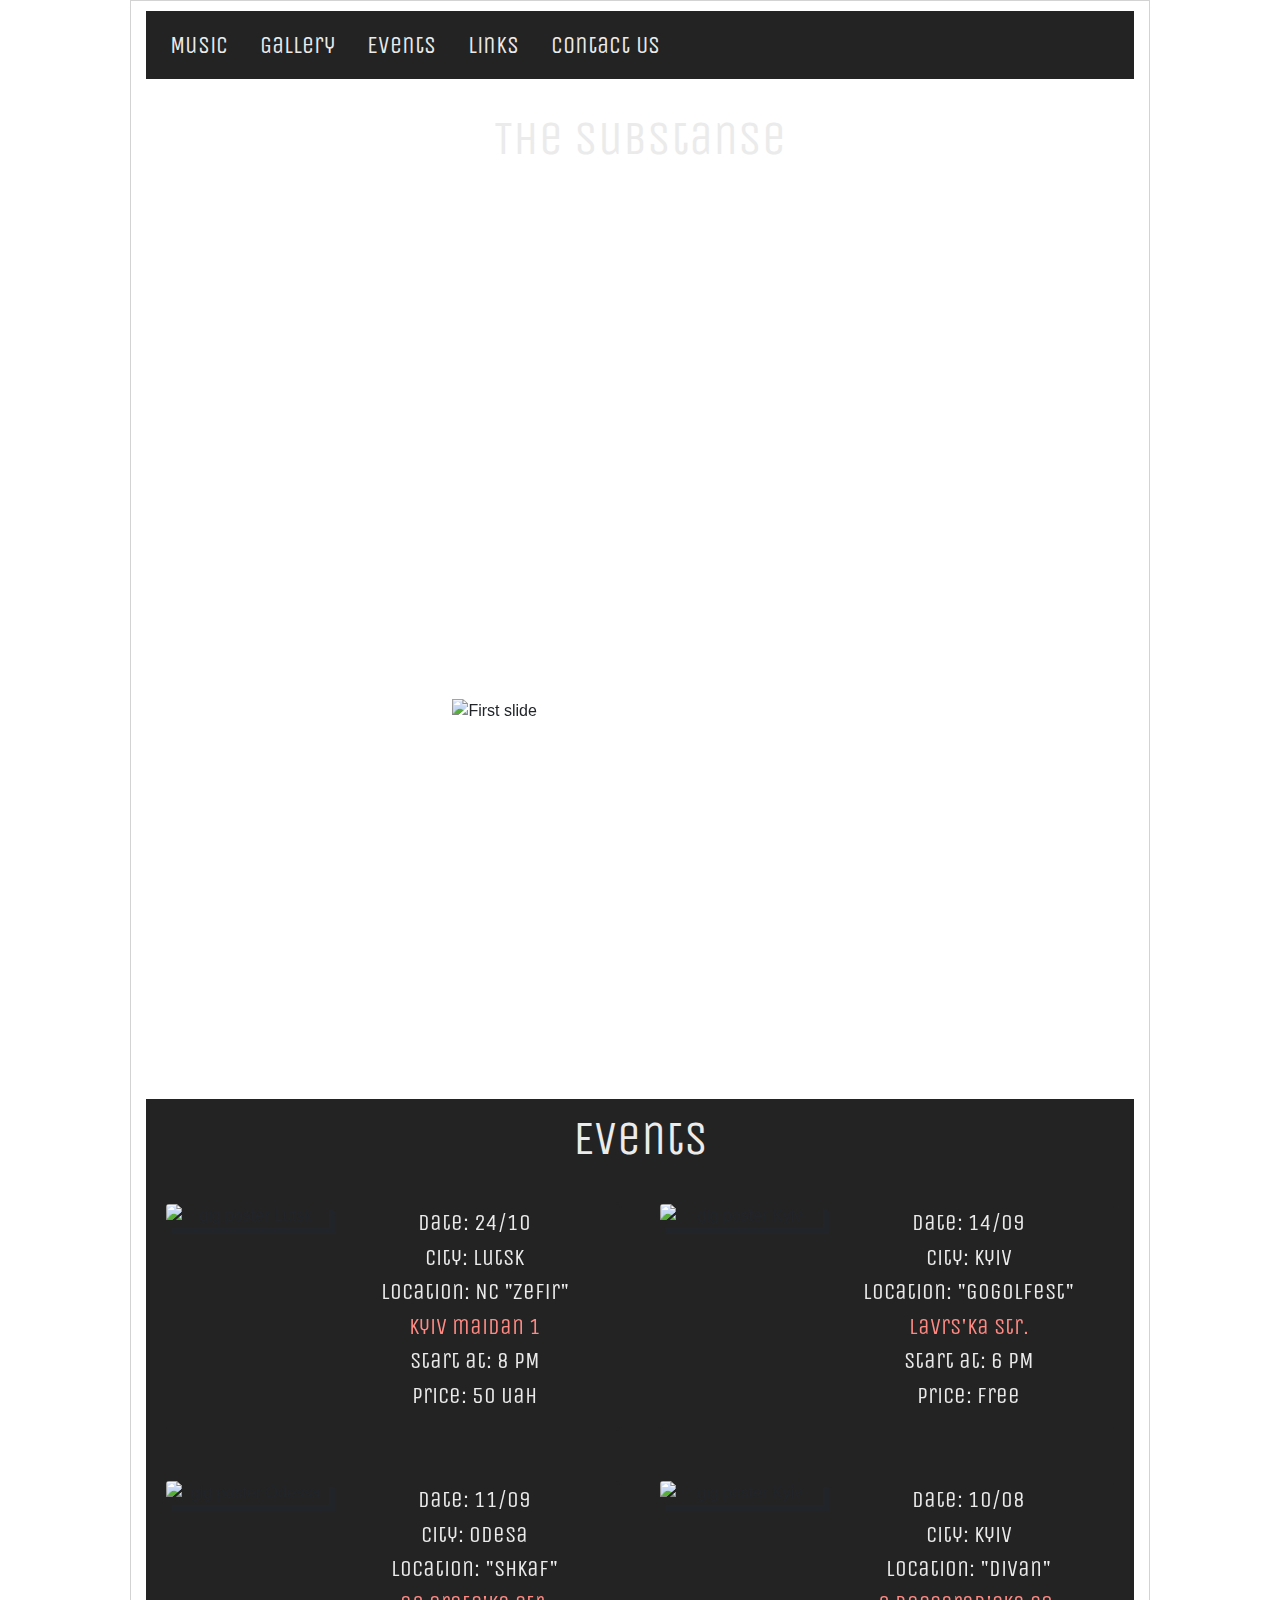
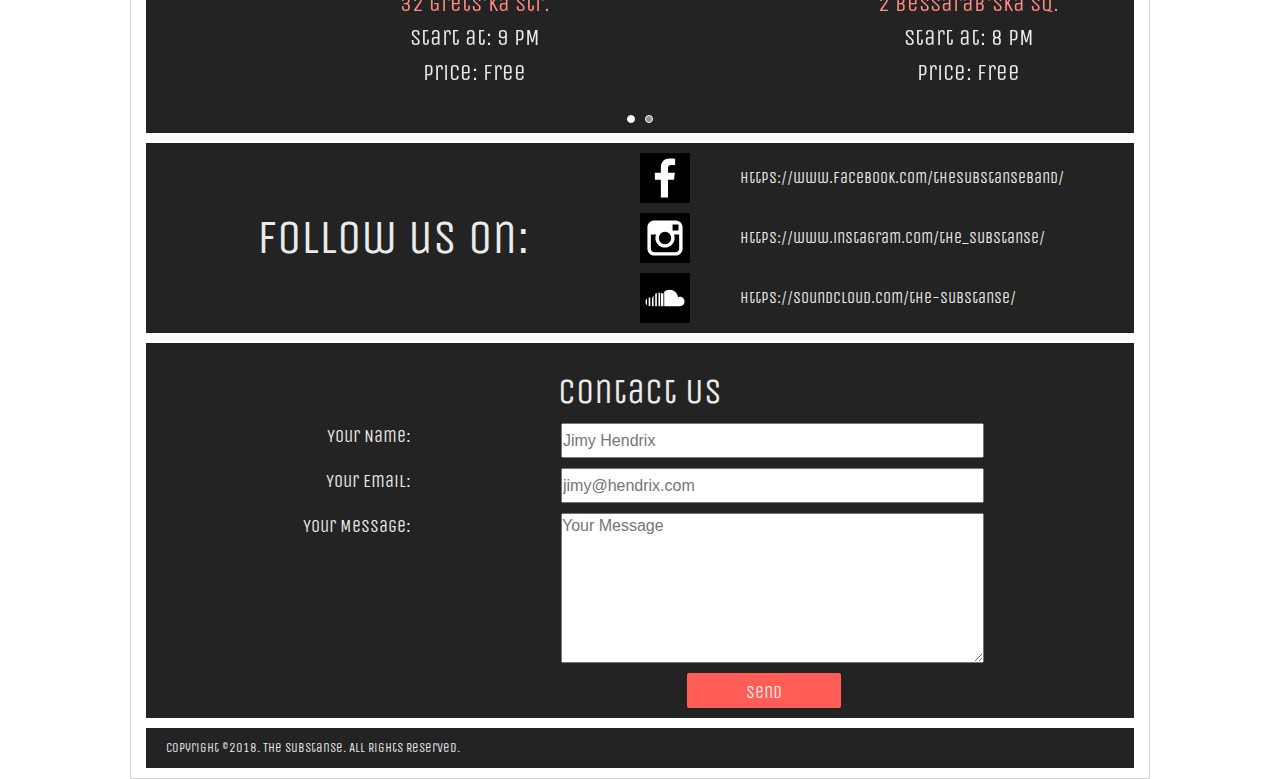
==== index.html @ 7cc7a132 "SwipeNew" ====
<!DOCTYPE html>
<html lang="en">

<head>
    <meta charset="UTF-8">
    <meta name="viewport" content="width=device-width, initial-scale=1.0">
    <meta http-equiv="X-UA-Compatible" content="ie=edge">
    <link rel="stylesheet" href="https://maxcdn.bootstrapcdn.com/bootstrap/4.0.0/css/bootstrap.min.css" integrity="sha384-Gn5384xqQ1aoWXA+058RXPxPg6fy4IWvTNh0E263XmFcJlSAwiGgFAW/dAiS6JXm" crossorigin="anonymous">
    <link href="css/index.css" rel="stylesheet">
    <link href="https://fonts.googleapis.com/css?family=Unica+One" rel="stylesheet">
    <link rel="apple-touch-icon" sizes="180x180" href="favicon/apple-touch-icon.png">
    <link rel="icon" type="image/png" sizes="32x32" href="favicon/favicon-32x32.png">
    <link rel="icon" type="image/png" sizes="16x16" href="favicon/favicon-16x16.png">
    <link rel="manifest" href="favicon/site.webmanifest">
    <meta name="msapplication-TileColor" content="#da532c">
    <meta name="theme-color" content="#ffffff">
    <title>The Substanse</title>
</head>

<body>

    <div class="container">

        <header>
            <nav class="navbar navbar-expand-lg navbar-light bg-light">
                <button class="navbar-toggler" type="button" data-toggle="collapse" data-target="#sbs-navbar" aria-controls="sbs-navbar" aria-expanded="false" aria-label="Toggle navigation">
               <span class="navbar-toggler-icon"></span>
            </button>
                <div class="collapse navbar-collapse" id="sbs-navbar">
                    <ul class="navbar-nav mr-auto mt-2 mt-lg-0">
                        <li class="nav-item">
                            <a class="nav-link smooth" href="#music">Music</a>
                        </li>
                        <li class="nav-item">
                            <a class="nav-link smooth" href="#gallery">Gallery</a>
                        </li>
                        <li class="nav-item">
                            <a class="nav-link smooth" href="#events">Events</a>
                        </li>
                        <li class="nav-item">
                            <a class="nav-link smooth" href="#follow">Links</a>
                        </li>
                        <li class="nav-item">
                            <a class="nav-link smooth" href="#contact">Contact Us</a>
                        </li>
                    </ul>
                </div>
            </nav>

            <section class="about">
                <h1>The Substanse</h1>
                <div class="on-hover">
                    <p>The Substanse is a young indie/post rock band formed in Lutsk (Ukraine), in 2013. Till now the band performed at major Ukrainian festivals, such as Gogol Fest, Slava Frolova Art Picnic, etc. The Substanse released one EP album, 5 singles
                        and one LP called 'Selencia'. During last two years the band played in Lutsk, Rivne, Lviv, Kyiv, Odessa, Dnipropetrovsk, Mykolaiv etc. <a href="info.html" target="_blank">More info...</a></p>
                </div>
            </section>
        </header>

        <div class="music-gallery">
            <div id="music">
                <iframe scrolling="no" frameborder="no" allow="autoplay" src="https://w.soundcloud.com/player/?url=https%3A//api.soundcloud.com/playlists/452702640&amp;color=%23ff5d55&amp;auto_play=false&amp;hide_related=false&amp;show_comments=true&amp;show_user=true&amp;show_reposts=false&amp;show_teaser=true">
            </iframe>
            </div>

            <div id="gallery" class="carousel slide" data-ride="carousel">
                <ol class="carousel-indicators">
                    <li data-target="#gallery" data-slide-to="0" class="active"></li>
                    <li data-target="#gallery" data-slide-to="1"></li>
                    <li data-target="#gallery" data-slide-to="2"></li>
                    <li data-target="#gallery" data-slide-to="3"></li>
                    <li data-target="#gallery" data-slide-to="4"></li>
                    <li data-target="#gallery" data-slide-to="5"></li>
                    <li data-target="#gallery" data-slide-to="6"></li>
                    <li data-target="#gallery" data-slide-to="7"></li>
                </ol>
                <div class="carousel-inner">
                    <div class="carousel-item active">
                        <img class="d-block w-100" src="img/carousel/art-room-sbs.jpg" alt="First slide">
                    </div>
                    <div class="carousel-item">
                        <img class="d-block w-100" src="img/carousel/lutsk-drums.jpg" alt="Second slide">
                    </div>
                    <div class="carousel-item">
                        <img class="d-block w-100" src="img/carousel/sbs-skybar.jpg" alt="Third slide">
                    </div>
                    <div class="carousel-item">
                        <img class="d-block w-100" src="img/carousel/stage-dive.jpg" alt="Third slide">
                    </div>
                    <div class="carousel-item">
                        <img class="d-block w-100" src="img/carousel/lutsk-croud.jpg" alt="Third slide">
                    </div>
                    <div class="carousel-item">
                        <img class="d-block w-100" src="img/carousel/skybar.jpg" alt="Third slide">
                    </div>
                    <div class="carousel-item">
                        <img class="d-block w-100" src="img/carousel/divan-sbs.jpg" alt="Third slide">
                    </div>
                    <div class="carousel-item">
                        <img class="d-block w-100" src="img/carousel/sbs-photo.jpg" alt="Third slide">
                    </div>
                </div>

                <a class="carousel-control-prev" href="#gallery" role="button" data-slide="prev">
                    <span class="carousel-control-prev-icon" aria-hidden="true"></span>
                    <span class="sr-only">Previous</span>
                  </a>
                <a class="carousel-control-next" href="#gallery" role="button" data-slide="next">
                    <span class="carousel-control-next-icon" aria-hidden="true"></span>
                    <span class="sr-only">Next</span>
                  </a>

            </div>
        </div>

        <section id="events">
            <h1>Events</h1>

            <div id="events-car" class="carousel slide" data-ride="carousel">
                <ol class="carousel-indicators">
                    <li data-target="#events-car" data-slide-to="0" class="active"></li>
                    <li data-target="#events-car" data-slide-to="1"></li>
                </ol>
                <div class="carousel-inner">
                    <div class="carousel-item active">
                        <div class="first-slide-ev">
                            <div class="card">
                                <img class="card-img-top" src="img/bdparty-poster.jpg" alt="gig poster Lutsk">
                                <div class="card-body">
                                    <p class="card-text">
                                        <ul>
                                            <li>date: 24/10</li>
                                            <li>City: Lutsk</li>
                                            <li>Location: NC "Zefir"</li>
                                            <li><a href="https://goo.gl/maps/59Zdu2J4Q4Q2" target="_blank">Kyiv maidan 1</a></li>
                                            <li>Start at: 8 PM</li>
                                            <li>Price: 50 uah</li>
                                        </ul>
                                    </p>
                                </div>
                            </div>

                            <div class="card">
                                <img class="card-img-top" src="img/gogol-poster.jpg" alt="gig poster Kyiv">
                                <div class="card-body">
                                    <p class="card-text">
                                        <ul>
                                            <li>date: 14/09</li>
                                            <li>City: Kyiv</li>
                                            <li>Location: "Gogolfest"</li>
                                            <li><a href="https://goo.gl/maps/B9xfhG8sw6M2" target="_blank">Lavrs'ka str.</a></li>
                                            <li>Start at: 6 PM</li>
                                            <li>Price: Free</li>
                                        </ul>
                                    </p>
                                </div>
                            </div>

                            <div class="card">
                                <img class="card-img-top" src="img/odesa-poster.jpg" alt="gig poster Odessa">
                                <div class="card-body">
                                    <p class="card-text">
                                        <ul>
                                            <li>date: 11/09</li>
                                            <li>City: Odesa</li>
                                            <li>Location: "Shkaf"</li>
                                            <li><a href="https://goo.gl/maps/YbCYvZrNXxT2" target="_blank">32 Grets'ka str.</a></li>
                                            <li>Start at: 9 PM</li>
                                            <li>Price: Free</li>
                                        </ul>
                                    </p>
                                </div>
                            </div>

                            <div class="card">
                                <img class="card-img-top" src="img/divan-poster.jpg" alt="gig poster Kyiv">
                                <div class="card-body">
                                    <p class="card-text">
                                        <ul>
                                            <li>date: 10/08</li>
                                            <li>City: Kyiv</li>
                                            <li>Location: "Divan"</li>
                                            <li><a href="https://goo.gl/maps/ih5LGtnxkVB2" target="_blank">2 Bessarab'ska Sq.</a></li>
                                            <li>Start at: 8 PM</li>
                                            <li>Price: Free</li>
                                        </ul>
                                    </p>
                                </div>
                            </div>
                        </div>
                    </div>
                    <div class="carousel-item">

                        <div class="second-slide-ev">
                            <div class="card">
                                <img class="card-img-top" src="img/frank-poster.jpg" alt="gig poster Ivano-Frankivsk">
                                <div class="card-body">
                                    <p class="card-text">
                                        <ul>
                                            <li>date: 13/09</li>
                                            <li>City: Ivano-Frankivsk</li>
                                            <li>Location: "Stantsiya"</li>
                                            <li><a href="https://goo.gl/maps/ANUhQSK2DrJ2">12 Ivana Franka str.</a></li>
                                            <li>Start at: 8 PM</li>
                                            <li>Price: Free</li>
                                        </ul>
                                    </p>
                                </div>
                            </div>

                            <div class="card">
                                <img class="card-img-top" src="img/gig-lviv-poster.jpg" alt="gig poster Lviv">
                                <div class="card-body">
                                    <p class="card-text">
                                        <ul>
                                            <li>date: 09/08</li>
                                            <li>City: Lviv</li>
                                            <li>Location: "Music Lab"</li>
                                            <li><a href="https://goo.gl/maps/2Wu7yKcpLNw">27 Brativ Rohatyntsiv str.</a></li>
                                            <li>Start at: 9 PM</li>
                                            <li>Price: Free</li>
                                        </ul>
                                    </p>
                                </div>
                            </div>

                            <div class="card">
                                <img class="card-img-top" src="img/kyiv-sziget-poster.jpg" alt="gig poster Kyiv">
                                <div class="card-body">
                                    <p class="card-text">
                                        <ul>
                                            <li>date: 08/05</li>
                                            <li>City: Kyiv</li>
                                            <li>Location: "Sentum"</li>
                                            <li><a href="https://goo.gl/maps/fYKEFHU6RSH2">11 Rustavelli str.</a></li>
                                            <li>Start at: 8 PM</li>
                                            <li>Price: Free</li>
                                        </ul>
                                    </p>
                                </div>
                            </div>

                            <div class="card">
                                <img class="card-img-top" src="img/gig-mukolaiv-poster.jpg" alt="gig poster Kyiv">
                                <div class="card-body">
                                    <p class="card-text">
                                        <ul>
                                            <li>date: 17/04</li>
                                            <li>City: Mykolaiv</li>
                                            <li>Location: "Drunk Patrik"</li>
                                            <li><a href="https://goo.gl/maps/PrBhw2q9QhS2">9 Spotryvna str.</a></li>
                                            <li>Start at: 8 PM</li>
                                            <li>Price: Free</li>
                                        </ul>
                                    </p>
                                </div>
                            </div>
                        </div>
                    </div>
                </div>
            </div>

            <div id="events-car-small" class="carousel slide" data-ride="carousel">
                <ol class="carousel-indicators">
                    <li data-target="#events-car-small" data-slide-to="0" class="active"></li>
                    <li data-target="#events-car-small" data-slide-to="1"></li>
                    <li data-target="#events-car-small" data-slide-to="2"></li>
                    <li data-target="#events-car-small" data-slide-to="3"></li>
                </ol>
                <div class="carousel-inner">
                    <div class="carousel-item active">
                        <div class="first-slide-ev-sm">
                            <div class="card">
                                <img class="card-img-top" src="img/bdparty-poster.jpg" alt="gig poster Lutsk">
                                <div class="card-body">
                                    <p class="card-text">
                                        <ul>
                                            <li>date: 24/10</li>
                                            <li>City: Lutsk</li>
                                            <li>Location: NC "Zefir"</li>
                                            <li><a href="https://goo.gl/maps/59Zdu2J4Q4Q2" target="_blank">Kyiv maidan 1</a></li>
                                            <li>Start at: 8 PM</li>
                                            <li>Price: 50 uah</li>
                                        </ul>
                                    </p>
                                </div>
                            </div>

                            <div class="card">
                                <img class="card-img-top" src="img/gogol-poster.jpg" alt="gig poster Kyiv">
                                <div class="card-body">
                                    <p class="card-text">
                                        <ul>
                                            <li>date: 14/09</li>
                                            <li>City: Kyiv</li>
                                            <li>Location: "Gogolfest"</li>
                                            <li><a href="https://goo.gl/maps/B9xfhG8sw6M2" target="_blank">Lavrs'ka str.</a></li>
                                            <li>Start at: 6 PM</li>
                                            <li>Price: Free</li>
                                        </ul>
                                    </p>
                                </div>
                            </div>
                        </div>
                    </div>
                    <div class="carousel-item">
                        <div class="second-slide-ev-sm">
                            <div class="card">
                                <img class="card-img-top" src="img/odesa-poster.jpg" alt="gig poster Odessa">
                                <div class="card-body">
                                    <p class="card-text">
                                        <ul>
                                            <li>date: 11/09</li>
                                            <li>City: Odesa</li>
                                            <li>Location: "Shkaf"</li>
                                            <li><a href="https://goo.gl/maps/YbCYvZrNXxT2" target="_blank">32 Grets'ka str.</a></li>
                                            <li>Start at: 9 PM</li>
                                            <li>Price: Free</li>
                                        </ul>
                                    </p>
                                </div>
                            </div>

                            <div class="card">
                                <img class="card-img-top" src="img/divan-poster.jpg" alt="gig poster Kyiv">
                                <div class="card-body">
                                    <p class="card-text">
                                        <ul>
                                            <li>date: 10/08</li>
                                            <li>City: Kyiv</li>
                                            <li>Location: "Divan"</li>
                                            <li><a href="https://goo.gl/maps/ih5LGtnxkVB2" target="_blank">2 Bessarab'ska Sq.</a></li>
                                            <li>Start at: 8 PM</li>
                                            <li>Price: Free</li>
                                        </ul>
                                    </p>
                                </div>
                            </div>
                        </div>
                    </div>

                    <div class="carousel-item">
                        <div class="third-slide-ev-sm">
                            <div class="card">
                                <img class="card-img-top" src="img/frank-poster.jpg" alt="gig poster Ivano-Frankivsk">
                                <div class="card-body">
                                    <p class="card-text">
                                        <ul>
                                            <li>date: 13/09</li>
                                            <li>City: Ivano-Frankivsk</li>
                                            <li>Location: "Stantsiya"</li>
                                            <li><a href="https://goo.gl/maps/ANUhQSK2DrJ2">12 Ivana Franka str.</a></li>
                                            <li>Start at: 8 PM</li>
                                            <li>Price: Free</li>
                                        </ul>
                                    </p>
                                </div>
                            </div>

                            <div class="card">
                                <img class="card-img-top" src="img/gig-lviv-poster.jpg" alt="gig poster Lviv">
                                <div class="card-body">
                                    <p class="card-text">
                                        <ul>
                                            <li>date: 09/08</li>
                                            <li>City: Lviv</li>
                                            <li>Location: "Music Lab"</li>
                                            <li><a href="https://goo.gl/maps/2Wu7yKcpLNw">27 Brativ Rohatyntsiv str.</a></li>
                                            <li>Start at: 9 PM</li>
                                            <li>Price: Free</li>
                                        </ul>
                                    </p>
                                </div>
                            </div>
                        </div>
                    </div>
                    <div class="carousel-item">
                        <div class="fourth-slide-ev-sm">
                            <div class="card">
                                <img class="card-img-top" src="img/kyiv-sziget-poster.jpg" alt="gig poster Kyiv">
                                <div class="card-body">
                                    <p class="card-text">
                                        <ul>
                                            <li>date: 08/05</li>
                                            <li>City: Kyiv</li>
                                            <li>Location: "Sentum"</li>
                                            <li><a href="https://goo.gl/maps/fYKEFHU6RSH2">11 Rustavelli str.</a></li>
                                            <li>Start at: 8 PM</li>
                                            <li>Price: Free</li>
                                        </ul>
                                    </p>
                                </div>
                            </div>

                            <div class="card">
                                <img class="card-img-top" src="img/gig-mukolaiv-poster.jpg" alt="gig poster Kyiv">
                                <div class="card-body">
                                    <p class="card-text">
                                        <ul>
                                            <li>date: 17/04</li>
                                            <li>City: Mykolaiv</li>
                                            <li>Location: "Drunk Patrik"</li>
                                            <li><a href="https://goo.gl/maps/PrBhw2q9QhS2">9 Spotryvna str.</a></li>
                                            <li>Start at: 8 PM</li>
                                            <li>Price: Free</li>
                                        </ul>
                                    </p>
                                </div>
                            </div>
                        </div>
                    </div>
                </div>
            </div>
        </section>


        <section id="follow">
            <h1>Follow us on:</h1>
            <div class="links">
                <a href="https://www.facebook.com/thesubstanseband/" target="_blank"><img src="img/logo svg/facebook-logo.svg" alt="facebook logo"></a>
                <a href="https://www.facebook.com/thesubstanseband/" target="_blank" class="text">https://www.facebook.com/thesubstanseband/</a>
                <a href="https://www.instagram.com/the_substanse/" target="_blank"><img src="img/logo svg/instagram.svg" alt="instagram logo"></a>
                <a href="https://www.instagram.com/the_substanse/" target="_blank" class="text">https://www.instagram.com/the_substanse/</a>
                <a href="https://soundcloud.com/the-substanse" target="_blank"><img src="img/logo svg/sound-cloud.svg" alt="soundcloud logo"></a>
                <a href="https://soundcloud.com/the-substanse" target="_blank" class="text">https://soundcloud.com/the-substanse/</a>
            </div>
        </section>

        <section id="contact">
            <h1>Contact Us</h1>
            <form method="POST" action="https://formspree.io/sava.taras@gmail.com">
                <label>Your Name:</label><input id="user-name" type="text" placeholder="Jimy Hendrix" name="user-name" required>
                <label>Your Email:</label><input id="user-emale" type="email" placeholder="jimy@hendrix.com" name="user-email" required>
                <label>Your Message:</label><textarea id="user-message" type="text" placeholder="Your Message" name="user-message" required></textarea>
                <button type="button" class="btn btn-primary" data-toggle="modal" data-target="#exampleModalCenter">Send</button>
            </form>
        </section>

        <footer>
            <small>Copyright ©2018. The Substanse. All Rights Reserved.</small>
        </footer>
        
        </div>
        
        <div class="modal fade" id="exampleModalCenter" tabindex="-1" role="dialog" aria-labelledby="exampleModalCenterTitle" aria-hidden="true">
            <div class="modal-dialog modal-dialog-centered" role="document">
                <div class="modal-content">
                    <div class="modal-header">
                        <button type="button" class="close" data-dismiss="modal" aria-label="Close">
                          <span aria-hidden="true">&times;</span>
                        </button>
                    </div>
                    <div class="modal-body">
                        <p>Thank you for contacting us!</p>
                    </div>
                    <div class="modal-footer">
                        <button type="button" class="btn btn-secondary" data-dismiss="modal">Close</button>
                    </div>
                </div>
            </div>
        </div>


    <script src="https://code.jquery.com/jquery-3.3.1.min.js" integrity="sha256-FgpCb/KJQlLNfOu91ta32o/NMZxltwRo8QtmkMRdAu8=" crossorigin="anonymous"></script>
    <script src="https://cdnjs.cloudflare.com/ajax/libs/popper.js/1.12.9/umd/popper.min.js" integrity="sha384-ApNbgh9B+Y1QKtv3Rn7W3mgPxhU9K/ScQsAP7hUibX39j7fakFPskvXusvfa0b4Q" crossorigin="anonymous"></script>
    <script src="https://maxcdn.bootstrapcdn.com/bootstrap/4.0.0/js/bootstrap.min.js" integrity="sha384-JZR6Spejh4U02d8jOt6vLEHfe/JQGiRRSQQxSfFWpi1MquVdAyjUar5+76PVCmYl" crossorigin="anonymous"></script>
    <script src="js/smooth-scroll.js"></script>
    <script src="js/j.mobile.js"></script>
    <script src="js/swipe.js"></script>
</body>

</html>
---- css/index.css ----
* {
    margin: 0;
    padding: 0;
    box-sizing: border-box;
}

.btn-secondary {
    color: #ebebeb;
    background-color: #ff8a84;
    border-color: #ff8a84;
}

.btn-secondary:hover {
    color: #ebebeb;
    background-color: #ff5d55;
    border-color: #ff5d55;
}

.card {
    background-color: #232323;
    text-align: center;
    justify-content: center;
    border: transparent;
    display: flex;
    flex-direction: row;
    margin: 25px 20px;
}

.card-img-top {
    align-self: center;
}

.card-body {
    padding: 2px;
    word-wrap: break-word;
}

.first-slide-ev {
    display: grid;
    grid-template: 50% 50%/50% 50%;
}

.second-slide-ev {
    display: grid;
    grid-template: 50% 50%/50% 50%;
}

.events-car-small {
    display: none;
}

.container {
    max-width: 1020px;
    margin: auto;
    border: 1px solid #d3d3d3;
    margin-top: 20px;
    margin-bottom: 20px;
}

header {
    text-align: center;
    align-content: center;
    margin: 10px 0;
}

nav {
    background-color: #232323;
    font-family: "Unica One";
}

p {
    margin: 0;
}

h1 {
    font-family: "Unica One";
    font-size: 48px;
    color: #ebebeb;
    display: flex;
    justify-content: center;
    align-items: center;
    margin-bottom: 0;
}

iframe {
    max-width: 100%;
    height: 389.02px;
}

figure {
    display: block;
}

form {
    display: grid;
    grid-row-gap: 10px;
    grid-template-columns: 42% 1fr;
    grid-template-rows: 35px 35px 1fr 35px;
    margin-bottom: 10px;
}

input {
    margin-right: 150px;
}

textarea[name="user-message"] {
    margin-right: 150px;
    height: 150px;
    font-family: "Arial";
}

#contact button[type="button"] {
    grid-column: span 2;
    width: 153.336667px;
    display: grid;
    justify-self: end;
    background-color: #ff5d55;
    border-radius: 2px;
    border-width: 0px;
    font-family: "Unica One";
    color: #ebebeb;
    font-size: 18px;
    margin-right: 293.333px;
    transition-duration: 0.4s;
}

#contact button[type="button"]:hover {
    background-color: #ff8a84;
    cursor: pointer;
}

label {
    grid-column-start: 1;
    grid-column-end: 2;
    display: flex;
    align-items: flex-start;
    justify-content: flex-end;
    font-size: 18px;
    font-family: "Unica One";
    color: #ebebeb;
    margin-right: 150px;
}

footer {
    background-color: #232323;
    font-family: "Unica One";
    color: #ebebeb;
    margin: 10px 0;
    display: grid;
    grid-template: 40px / 1fr;
}

small {
    display: flex;
    align-items: center;
    justify-content: flex-start;
    margin-left: 20px;
}

a:visited {
    color: #ebebeb;
    text-decoration: none;
}

a:link {
    color: #ebebeb;
    text-decoration: none;
}

a:hover {
    color: #ff5d55;
}

#music {
    width: 100%;
}

#contact {
    display: grid;
    grid-template: 80px 1fr/ 1fr;
    background-color: #232323;
}

#contact h1 {
    font-size: 36px;
    display: flex;
    align-items: flex-end;
    margin-bottom: 10px;
}

#gallery img {
    width: 98.5714286%;
    margin: 0 10px;
}

#events img {
    width: 36%;
    box-shadow: 6px 6px;
    align-self: flex-start;
}

#events ul {
    list-style-type: none;
    display: flex;
    flex-direction: column;
    align-self: self-start;
    justify-content: center;
    margin-left: 10px;
    font-family: "Unica One";
    color: #ebebeb;
    font-size: 23px;
    margin-left: 0;
}

#events article {
    display: grid;
    grid-template: 1fr / 1fr 1fr;
    align-items: center;
    margin: 10px;
    margin-left: 20px;
    margin-bottom: 20px;
}

#events h1 {
    grid-column-start: 1;
    grid-column-end: 3;
}

#events a:link {
    color: #ff8a84;
}

#events a:hover {
    color: #ff5d55;
}

#events a:visited {
    color: #ff8a84;
}

#events-car-small {
    display: none;
}

#follow img {
    max-width: 50%;
}

#follow a {
    float: right;
    font-family: "Unica One";
    
}

#events {
    display: grid;
    grid-template:  80px 1fr/1fr;
    background-color: #232323; 
    margin-bottom: 10px;
}

#follow {
    display: grid;
    grid-template: 1fr / 1fr 1fr ;
    background-color: #232323; 
    margin-bottom: 10px;
    grid-row-gap: 10px;
}

.modal-content {
    position: relative;
    display: flex;
    flex-direction: column;
    width: 100%;
    pointer-events: auto;
    background-clip: padding-box;
    border: 1px solid #ebebeb;
    border-radius: .3rem;
    outline: 0;
    background-color: #232323;
    color: #ebebeb;
    font-family: "Unica One";
    height: 250px;
    font-size: 30px;
}

.modal-header {
    border-bottom: 1px solid #ebebeb;
}

.modal-body p {
    display: flex;
    justify-content: space-around;
    color: #ebebeb;
}

.modal-footer {
    border: transparent;
    display: flex;
    justify-content: space-around;
}

.container {
    max-width: 1020px;
    margin: auto;
    display: block;
}

.modal .fade {
    max-width: 1020px;
}

.music-gallery {
    display: grid;
    grid-template: 1fr / 30% 70%;
    margin-bottom: 4px;
}

.wrapper {
    max-width: 1000px;
    margin: auto;
}

.about {
    display: grid;
    grid-template: 100px 500px / 1fr;
    background-image: url("../img/aboutus-background.jpg");
    background-repeat: no-repeat;
    background-size: cover;
    position: relative;
}

.links {
    display: grid;
    grid-template-columns: 100px 1fr;
    grid-row-gap: 10px;
    margin: 10px 0;
}

.on-hover {
    display: flex;
    align-items: center;
    justify-content: space-around;
    margin: 0 50px 50px 50px;
    background-color: rgba(35,35,35,0.9);
}

.about p {
    font-family: "Unica One";
    font-size: 30px;
    color: #ebebeb;
    padding: 0 20px;
}

.navigation ul {
    list-style-type: none;
    padding: 0;
    overflow: hidden;
}

.navigation li {
    display: inline-block;
    margin-left: 20px;
    padding-right: 40px;
    font-size: 24px;
}

.navbar-light .navbar-nav .nav-link:hover {
    color: #ff5d55;
}

.navbar-light .navbar-nav .nav-link {
    color: #ebebeb;
    padding-right: 24px;
}

.navbar {
    font-size: 24px;
    color: #ebebeb;
    margin-bottom: 10px;
}

.bg-light {
    background-color: #232323!important;
}

.about div {
    text-align: center;
}

.links a {
    display: flex;
    align-items: center;
    justify-content: flex-start;
}

.carousel-indicators li {
    display: inline-block;
    width: 8px;
    height: 8px;
    margin: 5px;
    cursor: pointer;
    background-color: #000\9;
    border: 1px solid #fff;
    border-radius: 10px;
}

.carousel-indicators {
    bottom: 0;
}

section.about:hover div.on-hover {
    transition: 2.5s; 
    opacity: 1;
}

section.about div.on-hover {
    opacity: 0;
    transition: 2.5s ease;  
    animation: fadeIn ease-in 0.5;
	animation-fill-mode: forwards;
    animation-duration: 2s;
    animation-delay: 3.5s;
}

ol {
    margin-bottom: 5px;
}

@media (max-width: 1030px) {
    
    .music-gallery {
        display: block;
    }
    
    iframe {
        width: 100%;
        height: 180px;
    }
    
    #gallery img {
        width: 100%;
        margin: auto;
    }
}

@media (max-width: 991px) {
    
    .navbar {
        margin-bottom: 0;
    }
    
    section.about div.on-hover {
        opacity: 1;
    }

    .navbar.navbar-expand-lg.navbar-light.bg-light {
        padding: 0;
    }
    
    .navbar-light .navbar-nav .nav-link {
        padding-right: 0;
        padding-bottom: 10px;
    }

    .bg-light {
        background-color: #fff!important;
    }
    
    .collapse.show {
        display: block;
        z-index: 10;
        background-color: #232323;
        margin-bottom: 10px;
    }
    
    .navbar-light .navbar-toggler {
        color: #232323;
        border-color: #fff;
        padding: 0;
        font-size: 25px;
        margin-bottom: 10px;
    }
    
    .nav-link {
        padding: 0;
    }

    #gallery {
        margin-top: 6px;
    }

    #events {
        margin-top: 10px;
    }
    
@media (max-width: 791px) {

    header {
        display: block;
    }
    
    h1 {
        font-family: "Unica One";
        font-size: 38px;
        color: #ebebeb;
        display: flex;
        justify-content: center;
        align-items: center;
    }
    
    body {
        margin: auto;
        max-width: 788px;
        border: none;
        margin-bottom: 0;
        margin-top: 0;
    }
    
    form {
        display: block;
    }
    
    label {
        display: none;
    }
    
    input, textarea {
        display: flex;
        width: 80%;
        align-content: center;
        margin: auto;
        margin-bottom: 10px;
        height: 30px;
    }
    
    textarea[name="user-message"] {
        margin: auto;
        margin-bottom: 10px;
    }
    
    #contact button[type="button"]{
        margin: auto;
        margin-bottom: 10px;
        width: 50%;
        border-radius: 2px;
    }
    
    #contact button[type="button"]:hover {
        background-color: #ff5d55;
    }
    
    section.about div.on-hover {
        opacity: 1;
    }
    
    #events ul {
        list-style-type: none;
        display: flex;
        flex-direction: column;
        align-self: center;
        justify-content: center;
        align-items: center;
        font-family: "Unica One";
        color: #ebebeb;
        font-size: 10px;
        width: 100%;
        padding-top: 20px;
        margin-bottom: 10px;
    }
    
    .card {
        background-color: #232323;
        text-align: center;
        justify-content: center;
        border: transparent;
        display: flex;
        flex-direction: column;
        word-wrap: break-word;
        position: relative;
        margin: 0;
    }
    
    small {
        margin: auto;
        justify-content: space-around;
    }
    
    .about {
        display: grid;
        grid-template: 100px 350px / 1fr;
        background-repeat: no-repeat;
        background-size: cover;
        position: relative;
        margin-top: 0;
    }
    
    .about a {
        color: #ff5d55;
        text-decoration: none;
    }
    
    .on-hover {
        display: flex;
        align-items: center;
        text-align: center;
        margin: 0 30px 30px 30px;
        background-color: rgba(35,35,35,0.9)
    }
    
    .about p {
        font-family: "Unica One";
        font-size: 23px;
        color: #ebebeb;
    }
    
    .about h1 {
        display: flex;
        justify-content: center;
        align-items: center;
        font-size: 40px;
    }
    
    #events {
        display: grid;
        grid-template: 70px 1fr/1fr;
    }
    
    .first-slide-ev {
    display: grid;
    grid-template: 1fr/repeat(4, 25%);
    }

    .second-slide-ev {
        display: grid;
        grid-template: 1fr/repeat(4, 25%);
    }
    
    #events img {
        width: 80%;
        align-self: center;
    }
    
    #events h1 {
        grid-column-end: 5;
    }
    
    #events article {
        display: flex;
        flex-direction: column;
        justify-content: center;
        flex-wrap: wrap;
    }
    
    #contact {
        display: grid;
    }
    
    #follow {
        display: block;
    }
    
    #follow h1 {
        font-size: 30px;
    }
    
    #follow .text {
        display: none
    }
    
    #follow a {
        display: flex;
        justify-content: space-evenly;
        align-items: center;
        font-family: "Unica One";
        width: 150px;
        margin: auto;
        margin-bottom: 10px;
    }
    
    .links {
        display: flex;
        justify-content: center;
    }
    
}

@media (max-width: 570px) {
    .about p {
        font-size: 18px;
    }
    
    iframe {
        height: 130px;
    }
}

@media (max-width: 400px) {
    
    #events-car-small {
        display: block;
    }
    
    .first-slide-ev-sm {
        display: grid;
        grid-template: 1fr/50% 50%;
    }
    
    .second-slide-ev-sm {
        display: grid;
        grid-template: 1fr/50% 50%;
    }
    
    .third-slide-ev-sm {
        display: grid;
        grid-template: 1fr/50% 50%;
    }
    
    .fourth-slide-ev-sm {
        display: grid;
        grid-template: 1fr/50% 50%;
    }
    
    h1 {
        font-family: "Unica One";
        font-size: 30px;
        color: #ebebeb;
        display: flex;
        justify-content: center;
        align-items: center;
    }
    
    iframe {
        height: 120px;
    }
        
    small {
        margin: auto;
        justify-content: space-around;
    }
    
    .about {
        display: grid;
        grid-template: 70px 350px / 1fr;
        background-repeat: no-repeat;
        background-size: cover;
        position: relative;
        margin-top: 0;
    }
    
    .about a {
        color: #ff5d55;
        text-decoration: none;
    }
    
    #follow {
        margin-top: 0;
    }
    
    #gallery img {
        margin-bottom: 0;
        margin-top: 7px;
    }
    
    .about p {
        font-family: "Unica One";
        font-size: 14px;
        color: #ebebeb;
    }
    
    .about h1 {
        font-size: 32px;
    }
    
    #events-car {
        display: none;
    }
    
    #music {
        margin-bottom: -10px;
    }
}
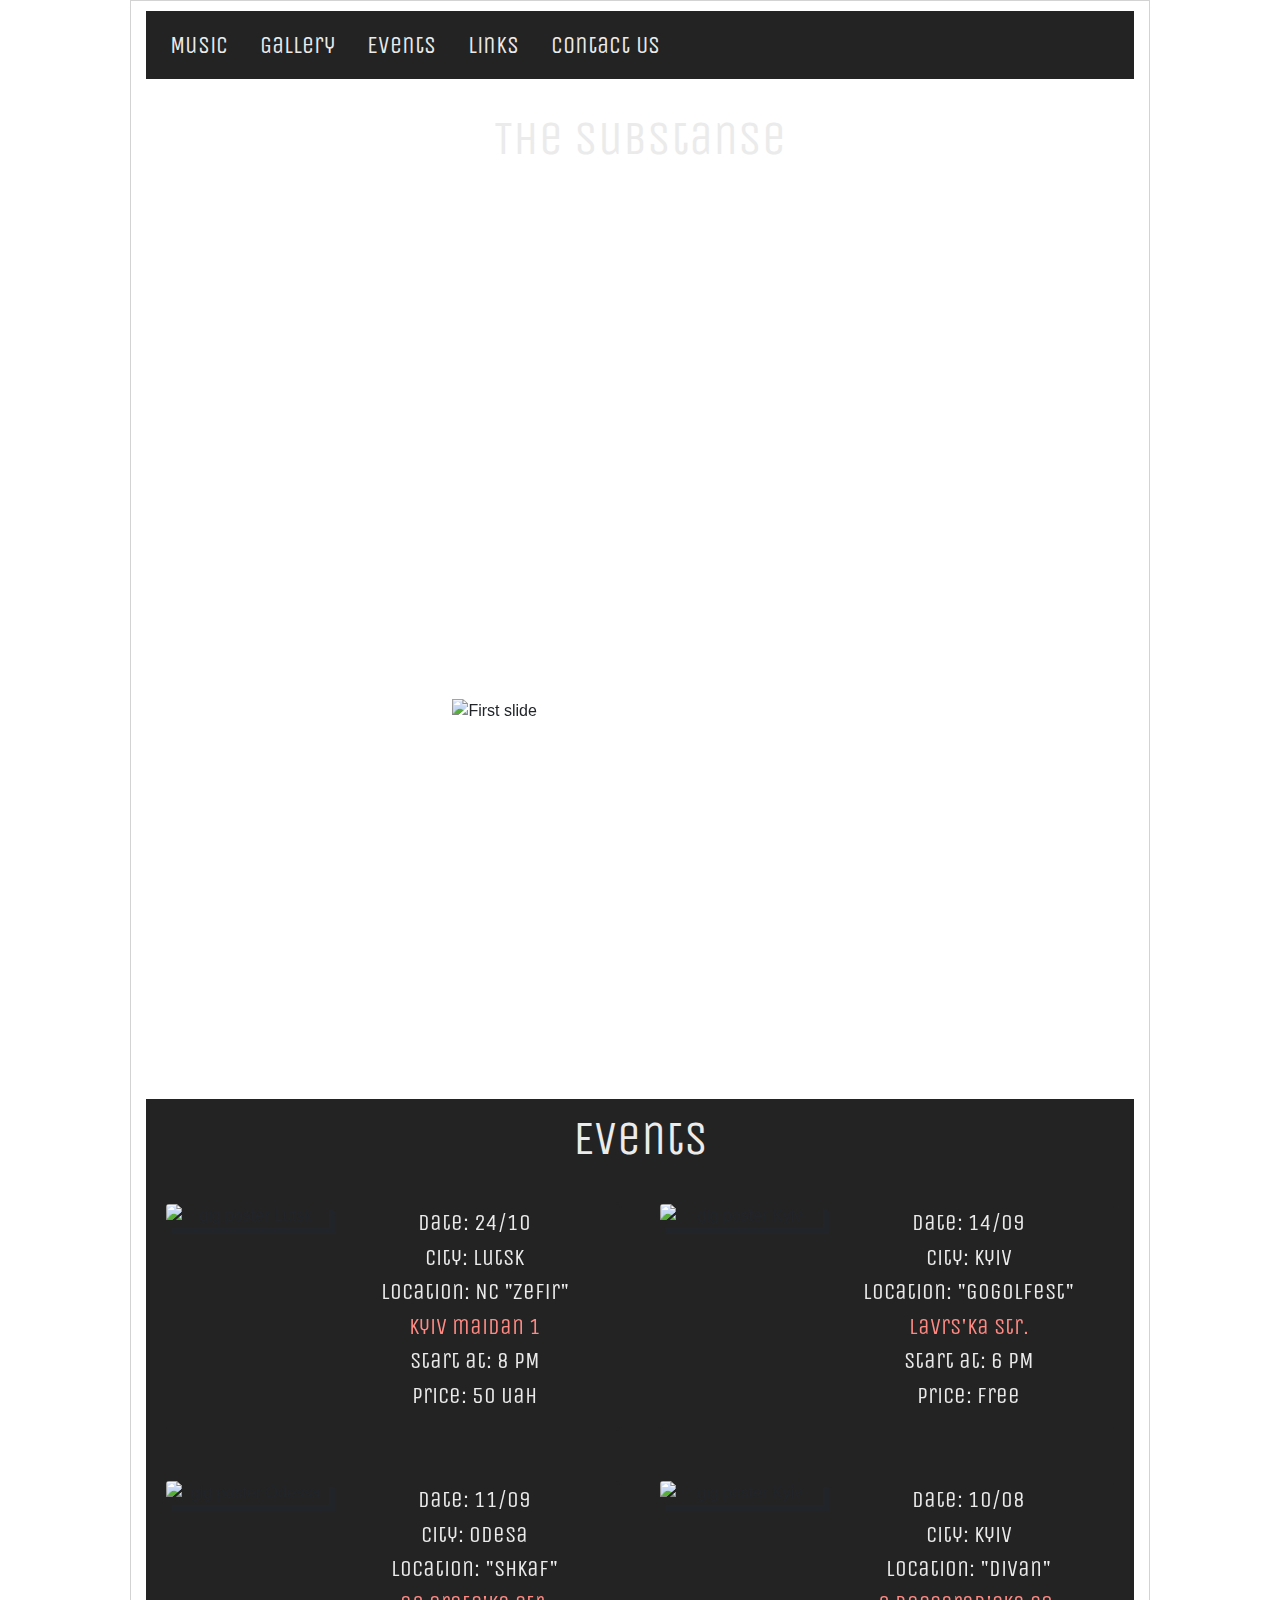
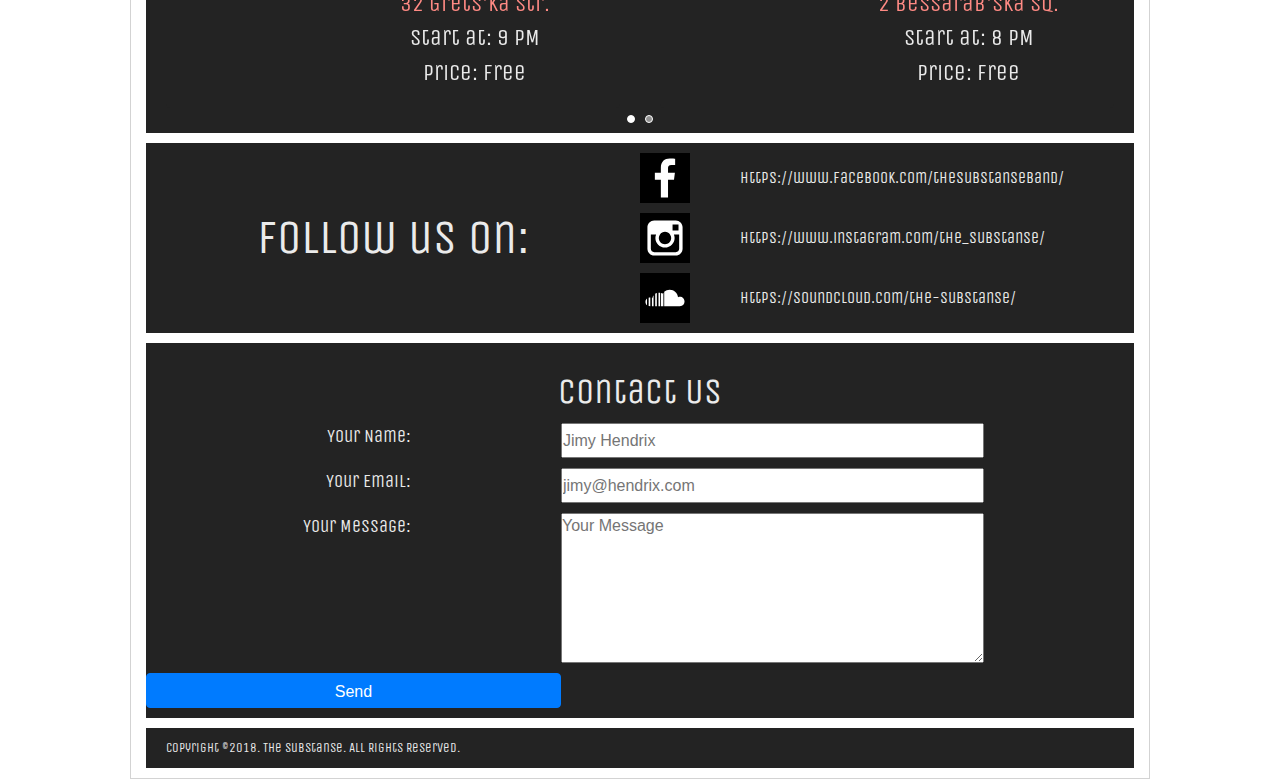
==== commit 025c9651: "NewSwipeTest" ====
--- a/index.html
+++ b/index.html
@@ -427,45 +427,47 @@
 
         <section id="contact">
             <h1>Contact Us</h1>
-            <form method="POST" action="https://formspree.io/sava.taras@gmail.com">
-                <label>Your Name:</label><input id="user-name" type="text" placeholder="Jimy Hendrix" name="user-name" required>
-                <label>Your Email:</label><input id="user-emale" type="email" placeholder="jimy@hendrix.com" name="user-email" required>
-                <label>Your Message:</label><textarea id="user-message" type="text" placeholder="Your Message" name="user-message" required></textarea>
-                <button type="button" class="btn btn-primary" data-toggle="modal" data-target="#exampleModalCenter">Send</button>
+            <form id="ajaxForm" onsubmit="return ajaxFormSubmitClick(event)">
+                <label>Your Name:</label><input id="name" type="text" placeholder="Jimy Hendrix" name="user-name" required>
+                <label>Your Email:</label><input id="email" type="email" placeholder="jimy@hendrix.com" name="user-email" required>
+                <label>Your Message:</label><textarea id="message" type="text" placeholder="Your Message" name="user-message" required></textarea>
+                <button type="submit" class="btn btn-primary">Send</button>
             </form>
         </section>
 
         <footer>
             <small>Copyright ©2018. The Substanse. All Rights Reserved.</small>
         </footer>
-        
-        </div>
-        
-        <div class="modal fade" id="exampleModalCenter" tabindex="-1" role="dialog" aria-labelledby="exampleModalCenterTitle" aria-hidden="true">
-            <div class="modal-dialog modal-dialog-centered" role="document">
-                <div class="modal-content">
-                    <div class="modal-header">
-                        <button type="button" class="close" data-dismiss="modal" aria-label="Close">
+
+    </div>
+
+    <div class="modal fade" id="thank-u" tabindex="-1" role="dialog" aria-labelledby="thank-uTitle" aria-hidden="true">
+        <div class="modal-dialog modal-dialog-centered" role="document">
+            <div class="modal-content">
+                <div class="modal-header">
+                    <button type="button" class="close" data-dismiss="modal" aria-label="Close">
                           <span aria-hidden="true">&times;</span>
                         </button>
-                    </div>
-                    <div class="modal-body">
-                        <p>Thank you for contacting us!</p>
-                    </div>
-                    <div class="modal-footer">
-                        <button type="button" class="btn btn-secondary" data-dismiss="modal">Close</button>
-                    </div>
+                </div>
+                <div id="form-message" class="modal-body success error">
+                    <p class="success">Thank you for contacting us!</p>
+                </div>
+                <div class="modal-footer">
+                    <button type="submit" class="btn btn-secondary" data-dismiss="modal">Close</button>
                 </div>
             </div>
         </div>
+    </div>
 
 
     <script src="https://code.jquery.com/jquery-3.3.1.min.js" integrity="sha256-FgpCb/KJQlLNfOu91ta32o/NMZxltwRo8QtmkMRdAu8=" crossorigin="anonymous"></script>
     <script src="https://cdnjs.cloudflare.com/ajax/libs/popper.js/1.12.9/umd/popper.min.js" integrity="sha384-ApNbgh9B+Y1QKtv3Rn7W3mgPxhU9K/ScQsAP7hUibX39j7fakFPskvXusvfa0b4Q" crossorigin="anonymous"></script>
     <script src="https://maxcdn.bootstrapcdn.com/bootstrap/4.0.0/js/bootstrap.min.js" integrity="sha384-JZR6Spejh4U02d8jOt6vLEHfe/JQGiRRSQQxSfFWpi1MquVdAyjUar5+76PVCmYl" crossorigin="anonymous"></script>
+    <script src="swipe-query.js"></script>
     <script src="js/smooth-scroll.js"></script>
-    <script src="js/j.mobile.js"></script>
+    <script src="js/index.js"></script>
     <script src="js/swipe.js"></script>
+
 </body>
 
 </html>--- a/css/index.css
+++ b/css/index.css
@@ -122,6 +122,7 @@
     font-size: 18px;
     margin-right: 293.333px;
     transition-duration: 0.4s;
+    border-color: transparent;
 }
 
 #contact button[type="button"]:hover {
@@ -274,18 +275,18 @@
     width: 100%;
     pointer-events: auto;
     background-clip: padding-box;
-    border: 1px solid #ebebeb;
+    border: 1px solid #7a7a7a;
     border-radius: .3rem;
     outline: 0;
     background-color: #232323;
     color: #ebebeb;
     font-family: "Unica One";
     height: 250px;
-    font-size: 30px;
+    font-size: 25px;
 }
 
 .modal-header {
-    border-bottom: 1px solid #ebebeb;
+    border-bottom: 1px solid #7a7a7a;
 }
 
 .modal-body p {
@@ -308,6 +309,10 @@
 
 .modal .fade {
     max-width: 1020px;
+}
+
+.btn-primary.focus, .btn-primary:focus {
+    box-shadow: 0 0 0 0.2rem rgba(255, 93, 85, 0.5);
 }
 
 .music-gallery {
@@ -544,6 +549,7 @@
         margin-bottom: 10px;
         width: 50%;
         border-radius: 2px;
+        border: transparent;
     }
     
     #contact button[type="button"]:hover {
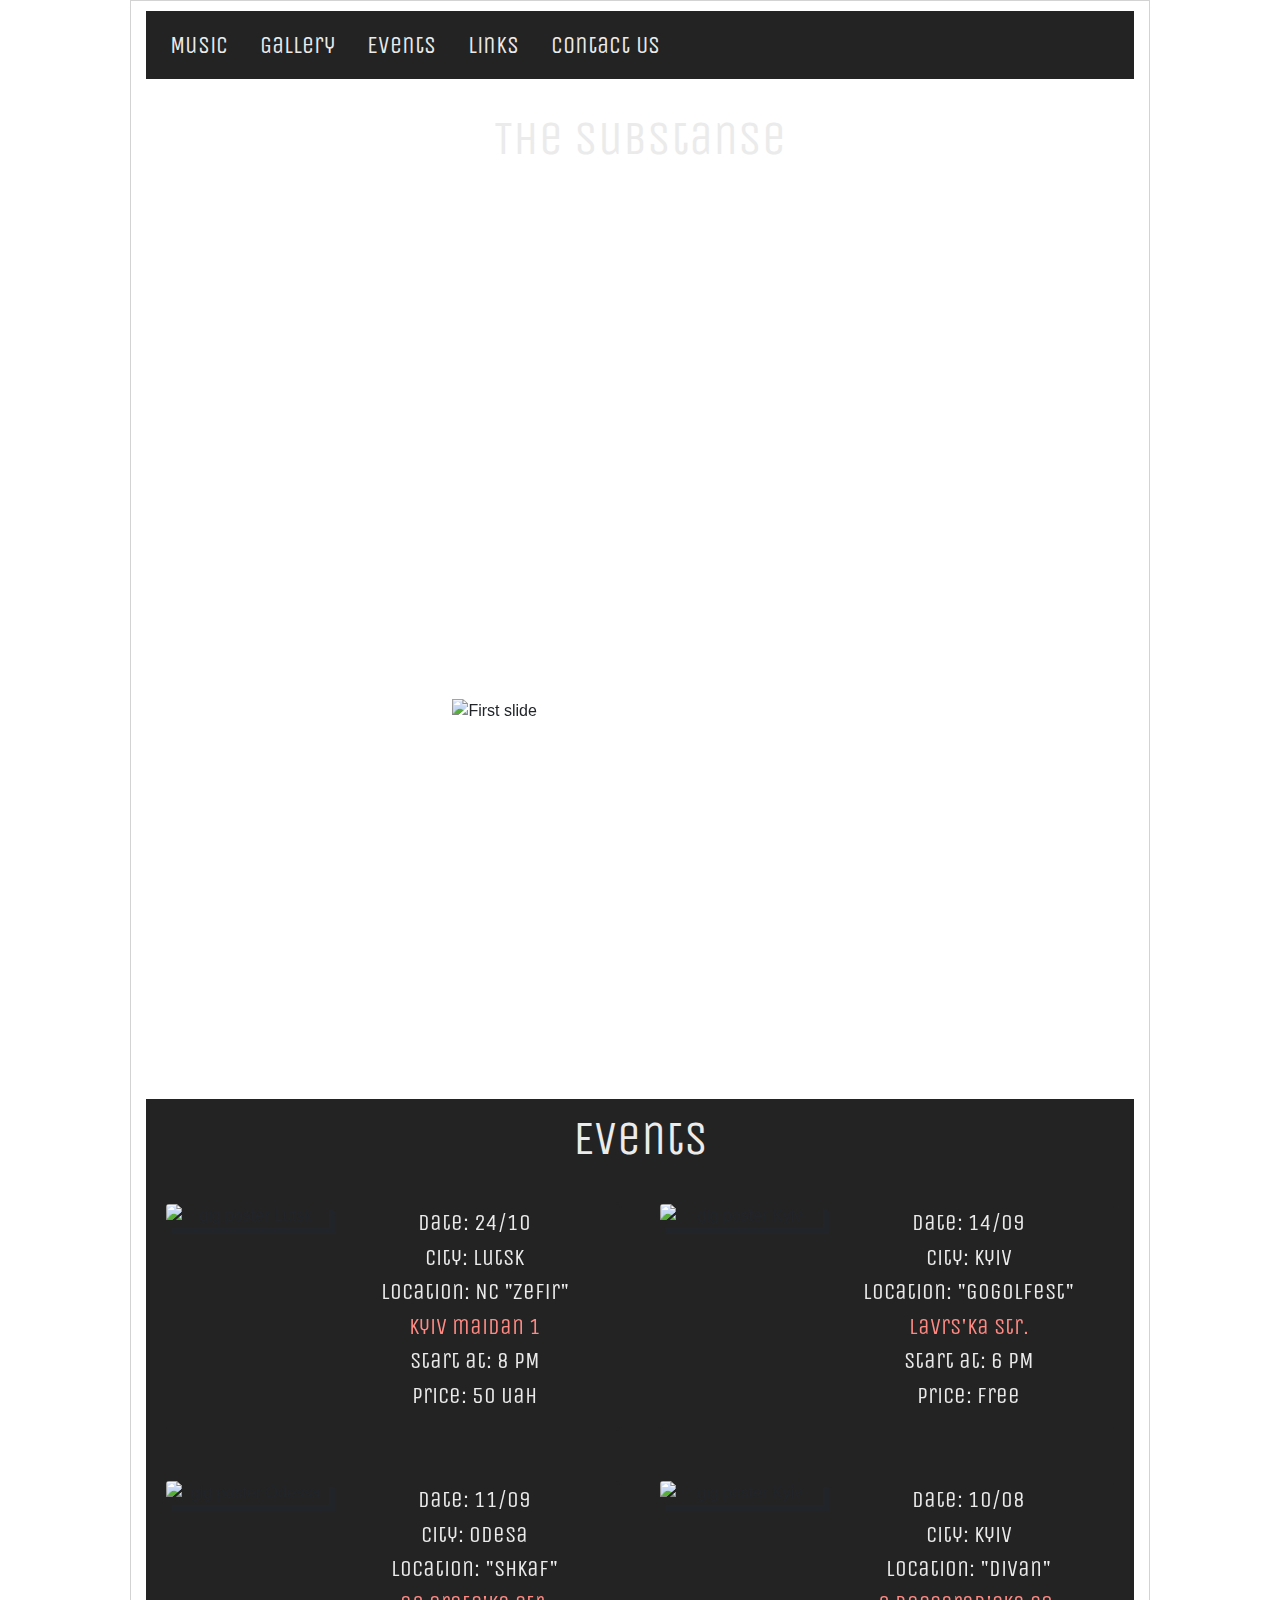
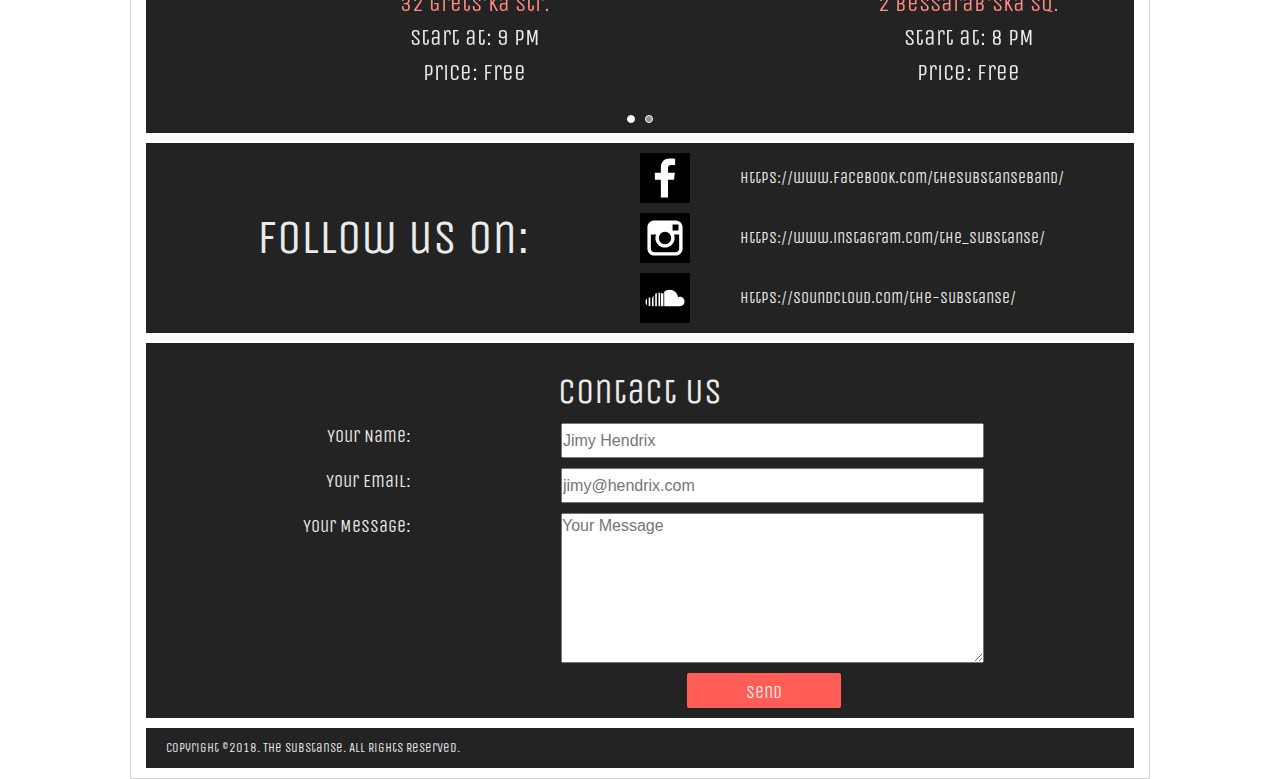
==== commit 6b50d1e1: "AlmostLastCommit" ====
--- a/index.html
+++ b/index.html
@@ -11,7 +11,7 @@
     <link rel="apple-touch-icon" sizes="180x180" href="favicon/apple-touch-icon.png">
     <link rel="icon" type="image/png" sizes="32x32" href="favicon/favicon-32x32.png">
     <link rel="icon" type="image/png" sizes="16x16" href="favicon/favicon-16x16.png">
-    <link rel="manifest" href="favicon/site.webmanifest">
+    <link rel="manifest" href="site.webmanifest">
     <meta name="msapplication-TileColor" content="#da532c">
     <meta name="theme-color" content="#ffffff">
     <title>The Substanse</title>
@@ -424,7 +424,7 @@
                 <a href="https://soundcloud.com/the-substanse" target="_blank" class="text">https://soundcloud.com/the-substanse/</a>
             </div>
         </section>
-
+        
         <section id="contact">
             <h1>Contact Us</h1>
             <form id="ajaxForm" onsubmit="return ajaxFormSubmitClick(event)">
@@ -444,16 +444,38 @@
     <div class="modal fade" id="thank-u" tabindex="-1" role="dialog" aria-labelledby="thank-uTitle" aria-hidden="true">
         <div class="modal-dialog modal-dialog-centered" role="document">
             <div class="modal-content">
+                <div id="form-message" class="modal-body">
+                    <p class="success">Thank you for contacting us!</p>
+                </div>
+                <div class="modal-footer">
+                    <button type="submit" class="btn btn-secondary" data-dismiss="modal">Close</button>
+                </div>
+            </div>
+        </div>
+    </div>
+    
+    <div class="modal fade" id="fail" tabindex="-1" role="dialog" aria-labelledby="failTitle" aria-hidden="true">
+        <div class="modal-dialog modal-dialog-centered" role="document">
+            <div class="modal-content">
                 <div class="modal-header">
                     <button type="button" class="close" data-dismiss="modal" aria-label="Close">
                           <span aria-hidden="true">&times;</span>
                         </button>
                 </div>
                 <div id="form-message" class="modal-body success error">
-                    <p class="success">Thank you for contacting us!</p>
+                    <p class>Ooops. Something went wrong!</p>
                 </div>
                 <div class="modal-footer">
                     <button type="submit" class="btn btn-secondary" data-dismiss="modal">Close</button>
+                </div>
+            </div>
+        </div>
+    </div>
+    
+     <div class="modal fade" id="loader" tabindex="-1" role="dialog" aria-labelledby="loderTitle" aria-hidden="true">
+        <div class="modal-dialog modal-dialog-centered" role="document">
+                <div class="modal-content">
+                    <div class="loader"></div>
                 </div>
             </div>
         </div>
@@ -463,11 +485,11 @@
     <script src="https://code.jquery.com/jquery-3.3.1.min.js" integrity="sha256-FgpCb/KJQlLNfOu91ta32o/NMZxltwRo8QtmkMRdAu8=" crossorigin="anonymous"></script>
     <script src="https://cdnjs.cloudflare.com/ajax/libs/popper.js/1.12.9/umd/popper.min.js" integrity="sha384-ApNbgh9B+Y1QKtv3Rn7W3mgPxhU9K/ScQsAP7hUibX39j7fakFPskvXusvfa0b4Q" crossorigin="anonymous"></script>
     <script src="https://maxcdn.bootstrapcdn.com/bootstrap/4.0.0/js/bootstrap.min.js" integrity="sha384-JZR6Spejh4U02d8jOt6vLEHfe/JQGiRRSQQxSfFWpi1MquVdAyjUar5+76PVCmYl" crossorigin="anonymous"></script>
-    <script src="swipe-query.js"></script>
+    <script src="js/jquery.bcSwipe.js"></script>
     <script src="js/smooth-scroll.js"></script>
     <script src="js/index.js"></script>
     <script src="js/swipe.js"></script>
-
+    
 </body>
 
 </html>--- a/css/index.css
+++ b/css/index.css
@@ -109,7 +109,7 @@
     font-family: "Arial";
 }
 
-#contact button[type="button"] {
+#contact button[type="submit"] {
     grid-column: span 2;
     width: 153.336667px;
     display: grid;
@@ -125,7 +125,7 @@
     border-color: transparent;
 }
 
-#contact button[type="button"]:hover {
+#contact button[type="submit"]:hover {
     background-color: #ff8a84;
     cursor: pointer;
 }
@@ -266,6 +266,22 @@
     background-color: #232323; 
     margin-bottom: 10px;
     grid-row-gap: 10px;
+}
+
+.loader {
+    border: 40px solid #444444;
+    border-radius: 50%;
+    border-top: 40px solid #ff5d55;
+    width: 200px;
+    height: 200px;
+    -webkit-animation: spin 2.5s linear infinite; /* Safari */
+    animation: spin 2.5s linear infinite;
+    margin: auto;
+}
+
+@keyframes spin {
+    0% { transform: rotate(0deg); }
+    100% { transform: rotate(360deg); }
 }
 
 .modal-content {
@@ -282,16 +298,20 @@
     color: #ebebeb;
     font-family: "Unica One";
     height: 250px;
-    font-size: 25px;
+    font-size: 34px;
 }
 
 .modal-header {
     border-bottom: 1px solid #7a7a7a;
 }
 
+.modal-body {
+    display: flex;
+    justify-content: space-around;
+    align-items: center;
+}
+
 .modal-body p {
-    display: flex;
-    justify-content: space-around;
     color: #ebebeb;
 }
 
@@ -299,6 +319,11 @@
     border: transparent;
     display: flex;
     justify-content: space-around;
+}
+
+#loader .modal-content {
+    border: transparent;
+    background-color: transparent;
 }
 
 .container {
@@ -383,6 +408,7 @@
     font-size: 24px;
     color: #ebebeb;
     margin-bottom: 10px;
+    justify-content: flex-end;
 }
 
 .bg-light {
@@ -544,7 +570,7 @@
         margin-bottom: 10px;
     }
     
-    #contact button[type="button"]{
+    #contact button[type="submit"]{
         margin: auto;
         margin-bottom: 10px;
         width: 50%;
@@ -552,7 +578,7 @@
         border: transparent;
     }
     
-    #contact button[type="button"]:hover {
+    #contact button[type="submit"]:hover {
         background-color: #ff5d55;
     }
     
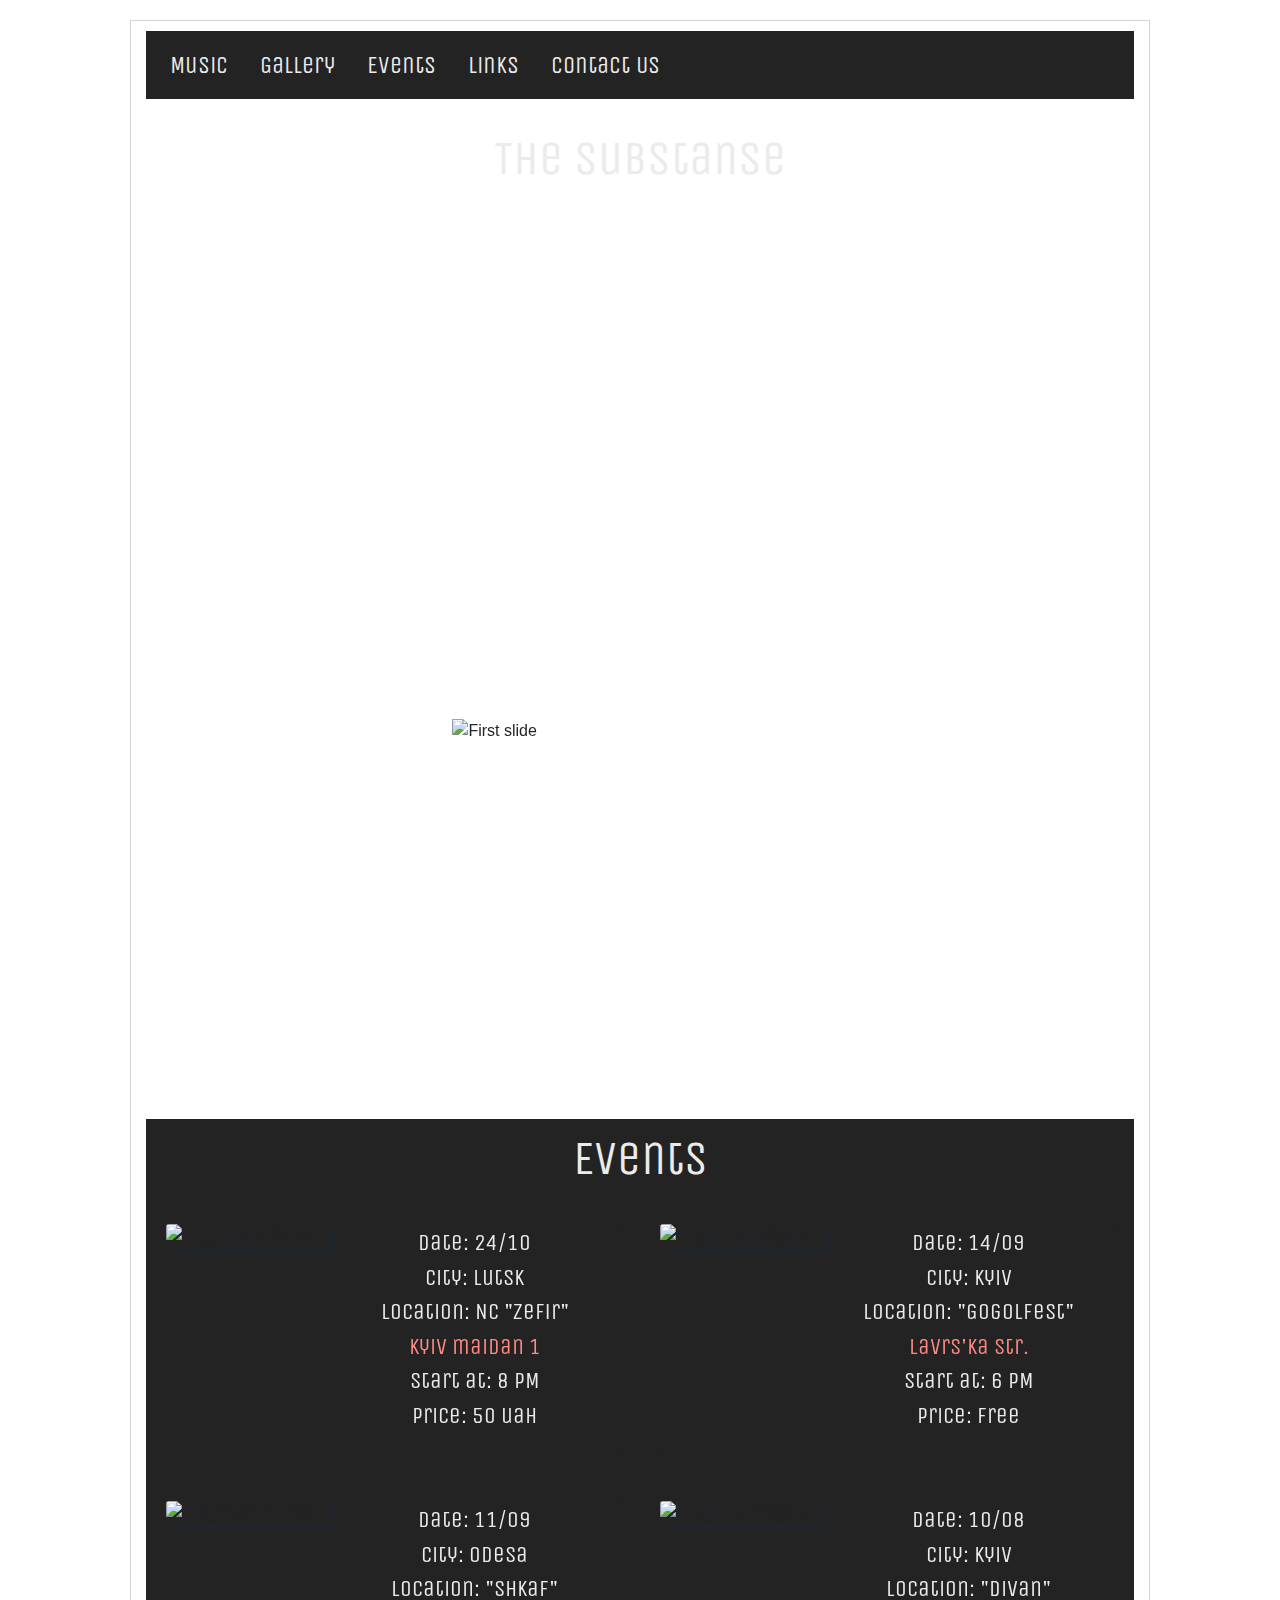
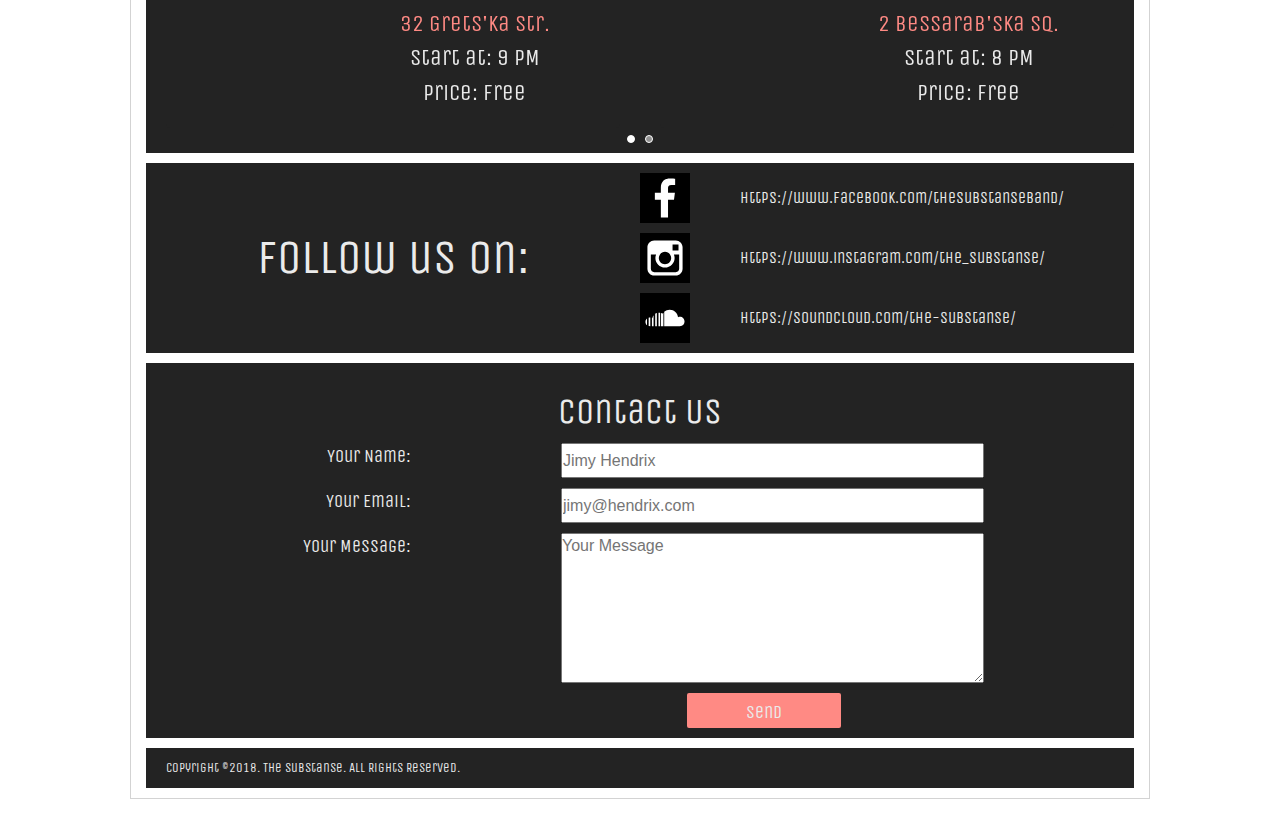
==== commit 99607817: "RefactoredCss" ====
--- a/index.html
+++ b/index.html
@@ -424,7 +424,7 @@
                 <a href="https://soundcloud.com/the-substanse" target="_blank" class="text">https://soundcloud.com/the-substanse/</a>
             </div>
         </section>
-        
+
         <section id="contact">
             <h1>Contact Us</h1>
             <form id="ajaxForm" onsubmit="return ajaxFormSubmitClick(event)">
@@ -453,14 +453,14 @@
             </div>
         </div>
     </div>
-    
+
     <div class="modal fade" id="fail" tabindex="-1" role="dialog" aria-labelledby="failTitle" aria-hidden="true">
         <div class="modal-dialog modal-dialog-centered" role="document">
             <div class="modal-content">
                 <div class="modal-header">
                     <button type="button" class="close" data-dismiss="modal" aria-label="Close">
                           <span aria-hidden="true">&times;</span>
-                        </button>
+                    </button>
                 </div>
                 <div id="form-message" class="modal-body success error">
                     <p class>Ooops. Something went wrong!</p>
@@ -471,14 +471,14 @@
             </div>
         </div>
     </div>
-    
-     <div class="modal fade" id="loader" tabindex="-1" role="dialog" aria-labelledby="loderTitle" aria-hidden="true">
+
+    <div class="modal fade" id="loader" tabindex="-1" role="dialog" aria-labelledby="loderTitle" aria-hidden="true">
         <div class="modal-dialog modal-dialog-centered" role="document">
-                <div class="modal-content">
-                    <div class="loader"></div>
-                </div>
+            <div class="modal-content">
+                <div class="spinner"></div>
             </div>
         </div>
+    </div>
     </div>
 
 
@@ -489,7 +489,7 @@
     <script src="js/smooth-scroll.js"></script>
     <script src="js/index.js"></script>
     <script src="js/swipe.js"></script>
-    
+
 </body>
 
 </html>--- a/css/index.css
+++ b/css/index.css
@@ -4,59 +4,6 @@
     box-sizing: border-box;
 }
 
-.btn-secondary {
-    color: #ebebeb;
-    background-color: #ff8a84;
-    border-color: #ff8a84;
-}
-
-.btn-secondary:hover {
-    color: #ebebeb;
-    background-color: #ff5d55;
-    border-color: #ff5d55;
-}
-
-.card {
-    background-color: #232323;
-    text-align: center;
-    justify-content: center;
-    border: transparent;
-    display: flex;
-    flex-direction: row;
-    margin: 25px 20px;
-}
-
-.card-img-top {
-    align-self: center;
-}
-
-.card-body {
-    padding: 2px;
-    word-wrap: break-word;
-}
-
-.first-slide-ev {
-    display: grid;
-    grid-template: 50% 50%/50% 50%;
-}
-
-.second-slide-ev {
-    display: grid;
-    grid-template: 50% 50%/50% 50%;
-}
-
-.events-car-small {
-    display: none;
-}
-
-.container {
-    max-width: 1020px;
-    margin: auto;
-    border: 1px solid #d3d3d3;
-    margin-top: 20px;
-    margin-bottom: 20px;
-}
-
 header {
     text-align: center;
     align-content: center;
@@ -109,12 +56,72 @@
     font-family: "Arial";
 }
 
+label {
+    grid-column-start: 1;
+    grid-column-end: 2;
+    display: flex;
+    align-items: flex-start;
+    justify-content: flex-end;
+    font-size: 18px;
+    font-family: "Unica One";
+    color: #ebebeb;
+    margin-right: 150px;
+}
+
+footer {
+    background-color: #232323;
+    font-family: "Unica One";
+    color: #ebebeb;
+    margin: 10px 0;
+    display: grid;
+    grid-template: 40px / 1fr;
+}
+
+small {
+    display: flex;
+    align-items: center;
+    justify-content: flex-start;
+    margin-left: 20px;
+}
+
+a:visited {
+    color: #ebebeb;
+    text-decoration: none;
+}
+
+a:link {
+    color: #ebebeb;
+    text-decoration: none;
+}
+
+a:hover {
+    color: #ff5d55;
+}
+
+section.about:hover div.on-hover {
+    transition: 2.5s; 
+    opacity: 1;
+}
+
+section.about div.on-hover {
+    opacity: 0;
+    transition: 2.5s ease;  
+    animation: fadeIn ease-in 0.5;
+	animation-fill-mode: forwards;
+    animation-duration: 2s;
+    animation-delay: 3.5s;
+}
+
+ol {
+    margin-bottom: 5px;
+}
+
 #contact button[type="submit"] {
     grid-column: span 2;
     width: 153.336667px;
     display: grid;
     justify-self: end;
-    background-color: #ff5d55;
+    background-color: #ff8a84;
     border-radius: 2px;
     border-width: 0px;
     font-family: "Unica One";
@@ -126,50 +133,8 @@
 }
 
 #contact button[type="submit"]:hover {
-    background-color: #ff8a84;
+    background-color: #ff5d55;
     cursor: pointer;
-}
-
-label {
-    grid-column-start: 1;
-    grid-column-end: 2;
-    display: flex;
-    align-items: flex-start;
-    justify-content: flex-end;
-    font-size: 18px;
-    font-family: "Unica One";
-    color: #ebebeb;
-    margin-right: 150px;
-}
-
-footer {
-    background-color: #232323;
-    font-family: "Unica One";
-    color: #ebebeb;
-    margin: 10px 0;
-    display: grid;
-    grid-template: 40px / 1fr;
-}
-
-small {
-    display: flex;
-    align-items: center;
-    justify-content: flex-start;
-    margin-left: 20px;
-}
-
-a:visited {
-    color: #ebebeb;
-    text-decoration: none;
-}
-
-a:link {
-    color: #ebebeb;
-    text-decoration: none;
-}
-
-a:hover {
-    color: #ff5d55;
 }
 
 #music {
@@ -268,88 +233,12 @@
     grid-row-gap: 10px;
 }
 
-.loader {
-    border: 40px solid #444444;
-    border-radius: 50%;
-    border-top: 40px solid #ff5d55;
-    width: 200px;
-    height: 200px;
-    -webkit-animation: spin 2.5s linear infinite; /* Safari */
-    animation: spin 2.5s linear infinite;
-    margin: auto;
-}
-
-@keyframes spin {
-    0% { transform: rotate(0deg); }
-    100% { transform: rotate(360deg); }
-}
-
-.modal-content {
-    position: relative;
-    display: flex;
-    flex-direction: column;
-    width: 100%;
-    pointer-events: auto;
-    background-clip: padding-box;
-    border: 1px solid #7a7a7a;
-    border-radius: .3rem;
-    outline: 0;
-    background-color: #232323;
-    color: #ebebeb;
-    font-family: "Unica One";
-    height: 250px;
-    font-size: 34px;
-}
-
-.modal-header {
-    border-bottom: 1px solid #7a7a7a;
-}
-
-.modal-body {
-    display: flex;
-    justify-content: space-around;
-    align-items: center;
-}
-
-.modal-body p {
-    color: #ebebeb;
-}
-
-.modal-footer {
-    border: transparent;
-    display: flex;
-    justify-content: space-around;
-}
-
-#loader .modal-content {
-    border: transparent;
-    background-color: transparent;
-}
-
 .container {
     max-width: 1020px;
     margin: auto;
     display: block;
 }
 
-.modal .fade {
-    max-width: 1020px;
-}
-
-.btn-primary.focus, .btn-primary:focus {
-    box-shadow: 0 0 0 0.2rem rgba(255, 93, 85, 0.5);
-}
-
-.music-gallery {
-    display: grid;
-    grid-template: 1fr / 30% 70%;
-    margin-bottom: 4px;
-}
-
-.wrapper {
-    max-width: 1000px;
-    margin: auto;
-}
 
 .about {
     display: grid;
@@ -440,30 +329,147 @@
     bottom: 0;
 }
 
-section.about:hover div.on-hover {
-    transition: 2.5s; 
-    opacity: 1;
-}
-
-section.about div.on-hover {
-    opacity: 0;
-    transition: 2.5s ease;  
-    animation: fadeIn ease-in 0.5;
-	animation-fill-mode: forwards;
-    animation-duration: 2s;
-    animation-delay: 3.5s;
-}
-
-ol {
-    margin-bottom: 5px;
+.btn-secondary {
+    color: #ebebeb;
+    background-color: #ff8a84;
+    border-color: #ff8a84;
+}
+
+.btn-secondary:hover {
+    color: #ebebeb;
+    background-color: #ff5d55;
+    border-color: #ff5d55;
+}
+
+.card {
+    background-color: #232323;
+    text-align: center;
+    justify-content: center;
+    border: transparent;
+    display: flex;
+    flex-direction: row;
+    margin: 25px 20px;
+}
+
+.card-img-top {
+    align-self: center;
+}
+
+.card-body {
+    padding: 2px;
+    word-wrap: break-word;
+}
+
+.first-slide-ev {
+    display: grid;
+    grid-template: 50% 50%/50% 50%;
+}
+
+.second-slide-ev {
+    display: grid;
+    grid-template: 50% 50%/50% 50%;
+}
+
+.events-car-small {
+    display: none;
+}
+
+.container {
+    max-width: 1020px;
+    margin: auto;
+    border: 1px solid #d3d3d3;
+    margin-top: 20px;
+    margin-bottom: 20px;
+}
+
+.spinner {
+  width: 40px;
+  height: 40px;
+  background-color: #ff5d55;
+
+  margin: 100px auto;
+  -webkit-animation: sk-rotateplane 1.2s infinite ease-in-out;
+  animation: sk-rotateplane 1.2s infinite ease-in-out;
+}
+
+@-webkit-keyframes sk-rotateplane {
+  0% { -webkit-transform: perspective(120px) }
+  50% { -webkit-transform: perspective(120px) rotateY(180deg) }
+  100% { -webkit-transform: perspective(120px) rotateY(180deg)  rotateX(180deg) }
+}
+
+@keyframes sk-rotateplane {
+  0% { 
+    transform: perspective(120px) rotateX(0deg) rotateY(0deg);
+    -webkit-transform: perspective(120px) rotateX(0deg) rotateY(0deg) 
+  } 50% { 
+    transform: perspective(120px) rotateX(-180.1deg) rotateY(0deg);
+    -webkit-transform: perspective(120px) rotateX(-180.1deg) rotateY(0deg) 
+  } 100% { 
+    transform: perspective(120px) rotateX(-180deg) rotateY(-179.9deg);
+    -webkit-transform: perspective(120px) rotateX(-180deg) rotateY(-179.9deg);
+  }
+}
+
+.modal-content {
+    position: relative;
+    display: flex;
+    flex-direction: column;
+    width: 100%;
+    pointer-events: auto;
+    background-clip: padding-box;
+    border: 1px solid #7a7a7a;
+    border-radius: .3rem;
+    outline: 0;
+    background-color: #232323;
+    color: #ebebeb;
+    font-family: "Unica One";
+    height: 250px;
+    font-size: 34px;
+}
+
+.modal-header {
+    border-bottom: 1px solid #7a7a7a;
+}
+
+.modal-body {
+    display: flex;
+    justify-content: space-around;
+    align-items: center;
+}
+
+.modal-body p {
+    color: #ebebeb;
+}
+
+.modal-footer {
+    border: transparent;
+    display: flex;
+    justify-content: space-around;
+}
+
+#loader .modal-content {
+    border: transparent;
+    background-color: transparent;
+}
+
+.modal .fade {
+    max-width: 1020px;
+}
+
+.btn-primary.focus, .btn-primary:focus {
+    box-shadow: 0 0 0 0.2rem rgba(255, 93, 85, 0.5);
+}
+
+.music-gallery {
+    display: grid;
+    grid-template: 1fr / 30% 70%;
+    margin-bottom: 4px;
 }
 
 @media (max-width: 1030px) {
     
-    .music-gallery {
-        display: block;
-    }
-    
+        
     iframe {
         width: 100%;
         height: 180px;
@@ -473,16 +479,31 @@
         width: 100%;
         margin: auto;
     }
+    
+    .music-gallery {
+        display: block;
+    }
 }
 
 @media (max-width: 991px) {
+    
+        
+    section.about div.on-hover {
+        opacity: 1;
+    }
+    
+    
+    #gallery {
+        margin-top: 6px;
+    }
+
+    #events {
+        margin-top: 10px;
+    }
+    
     
     .navbar {
         margin-bottom: 0;
-    }
-    
-    section.about div.on-hover {
-        opacity: 1;
     }
 
     .navbar.navbar-expand-lg.navbar-light.bg-light {
@@ -517,14 +538,6 @@
         padding: 0;
     }
 
-    #gallery {
-        margin-top: 6px;
-    }
-
-    #events {
-        margin-top: 10px;
-    }
-    
 @media (max-width: 791px) {
 
     header {
@@ -570,22 +583,71 @@
         margin-bottom: 10px;
     }
     
+    section.about div.on-hover {
+        opacity: 1;
+    }
+        
+    small {
+        margin: auto;
+        justify-content: space-around;
+    }
+        
+    #events img {
+        width: 80%;
+        align-self: center;
+    }
+    
+    #events h1 {
+        grid-column-end: 5;
+    }
+    
+    #events article {
+        display: flex;
+        flex-direction: column;
+        justify-content: center;
+        flex-wrap: wrap;
+    }
+    
+    #contact {
+        display: grid;
+    }
+    
+    #follow {
+        display: block;
+    }
+    
+    #follow h1 {
+        font-size: 30px;
+    }
+    
+    #follow .text {
+        display: none
+    }
+    
+    #follow a {
+        display: flex;
+        justify-content: space-evenly;
+        align-items: center;
+        font-family: "Unica One";
+        width: 150px;
+        margin: auto;
+        margin-bottom: 10px;
+    }
+
     #contact button[type="submit"]{
         margin: auto;
         margin-bottom: 10px;
         width: 50%;
         border-radius: 2px;
         border: transparent;
-    }
-    
-    #contact button[type="submit"]:hover {
-        background-color: #ff5d55;
-    }
-    
-    section.about div.on-hover {
-        opacity: 1;
-    }
-    
+        background-color: #ff5d55; 
+    }
+        
+    #events {
+        display: grid;
+        grid-template: 70px 1fr/1fr;
+    }
+
     #events ul {
         list-style-type: none;
         display: flex;
@@ -612,12 +674,7 @@
         position: relative;
         margin: 0;
     }
-    
-    small {
-        margin: auto;
-        justify-content: space-around;
-    }
-    
+
     .about {
         display: grid;
         grid-template: 100px 350px / 1fr;
@@ -653,11 +710,6 @@
         font-size: 40px;
     }
     
-    #events {
-        display: grid;
-        grid-template: 70px 1fr/1fr;
-    }
-    
     .first-slide-ev {
     display: grid;
     grid-template: 1fr/repeat(4, 25%);
@@ -668,48 +720,6 @@
         grid-template: 1fr/repeat(4, 25%);
     }
     
-    #events img {
-        width: 80%;
-        align-self: center;
-    }
-    
-    #events h1 {
-        grid-column-end: 5;
-    }
-    
-    #events article {
-        display: flex;
-        flex-direction: column;
-        justify-content: center;
-        flex-wrap: wrap;
-    }
-    
-    #contact {
-        display: grid;
-    }
-    
-    #follow {
-        display: block;
-    }
-    
-    #follow h1 {
-        font-size: 30px;
-    }
-    
-    #follow .text {
-        display: none
-    }
-    
-    #follow a {
-        display: flex;
-        justify-content: space-evenly;
-        align-items: center;
-        font-family: "Unica One";
-        width: 150px;
-        margin: auto;
-        margin-bottom: 10px;
-    }
-    
     .links {
         display: flex;
         justify-content: center;
@@ -728,31 +738,7 @@
 }
 
 @media (max-width: 400px) {
-    
-    #events-car-small {
-        display: block;
-    }
-    
-    .first-slide-ev-sm {
-        display: grid;
-        grid-template: 1fr/50% 50%;
-    }
-    
-    .second-slide-ev-sm {
-        display: grid;
-        grid-template: 1fr/50% 50%;
-    }
-    
-    .third-slide-ev-sm {
-        display: grid;
-        grid-template: 1fr/50% 50%;
-    }
-    
-    .fourth-slide-ev-sm {
-        display: grid;
-        grid-template: 1fr/50% 50%;
-    }
-    
+        
     h1 {
         font-family: "Unica One";
         font-size: 30px;
@@ -769,6 +755,47 @@
     small {
         margin: auto;
         justify-content: space-around;
+    }
+       
+    #gallery img {
+        margin-bottom: 0;
+        margin-top: 7px;
+    }
+
+    #events-car-small {
+        display: block;
+    }
+        
+    #events-car {
+        display: none;
+    }
+    
+    #music {
+        margin-bottom: -10px;
+    }
+    
+    .modal-content {
+        font-size: 22px;
+    }
+ 
+    .first-slide-ev-sm {
+        display: grid;
+        grid-template: 1fr/50% 50%;
+    }
+    
+    .second-slide-ev-sm {
+        display: grid;
+        grid-template: 1fr/50% 50%;
+    }
+    
+    .third-slide-ev-sm {
+        display: grid;
+        grid-template: 1fr/50% 50%;
+    }
+    
+    .fourth-slide-ev-sm {
+        display: grid;
+        grid-template: 1fr/50% 50%;
     }
     
     .about {
@@ -789,11 +816,6 @@
         margin-top: 0;
     }
     
-    #gallery img {
-        margin-bottom: 0;
-        margin-top: 7px;
-    }
-    
     .about p {
         font-family: "Unica One";
         font-size: 14px;
@@ -803,12 +825,4 @@
     .about h1 {
         font-size: 32px;
     }
-    
-    #events-car {
-        display: none;
-    }
-    
-    #music {
-        margin-bottom: -10px;
-    }
 }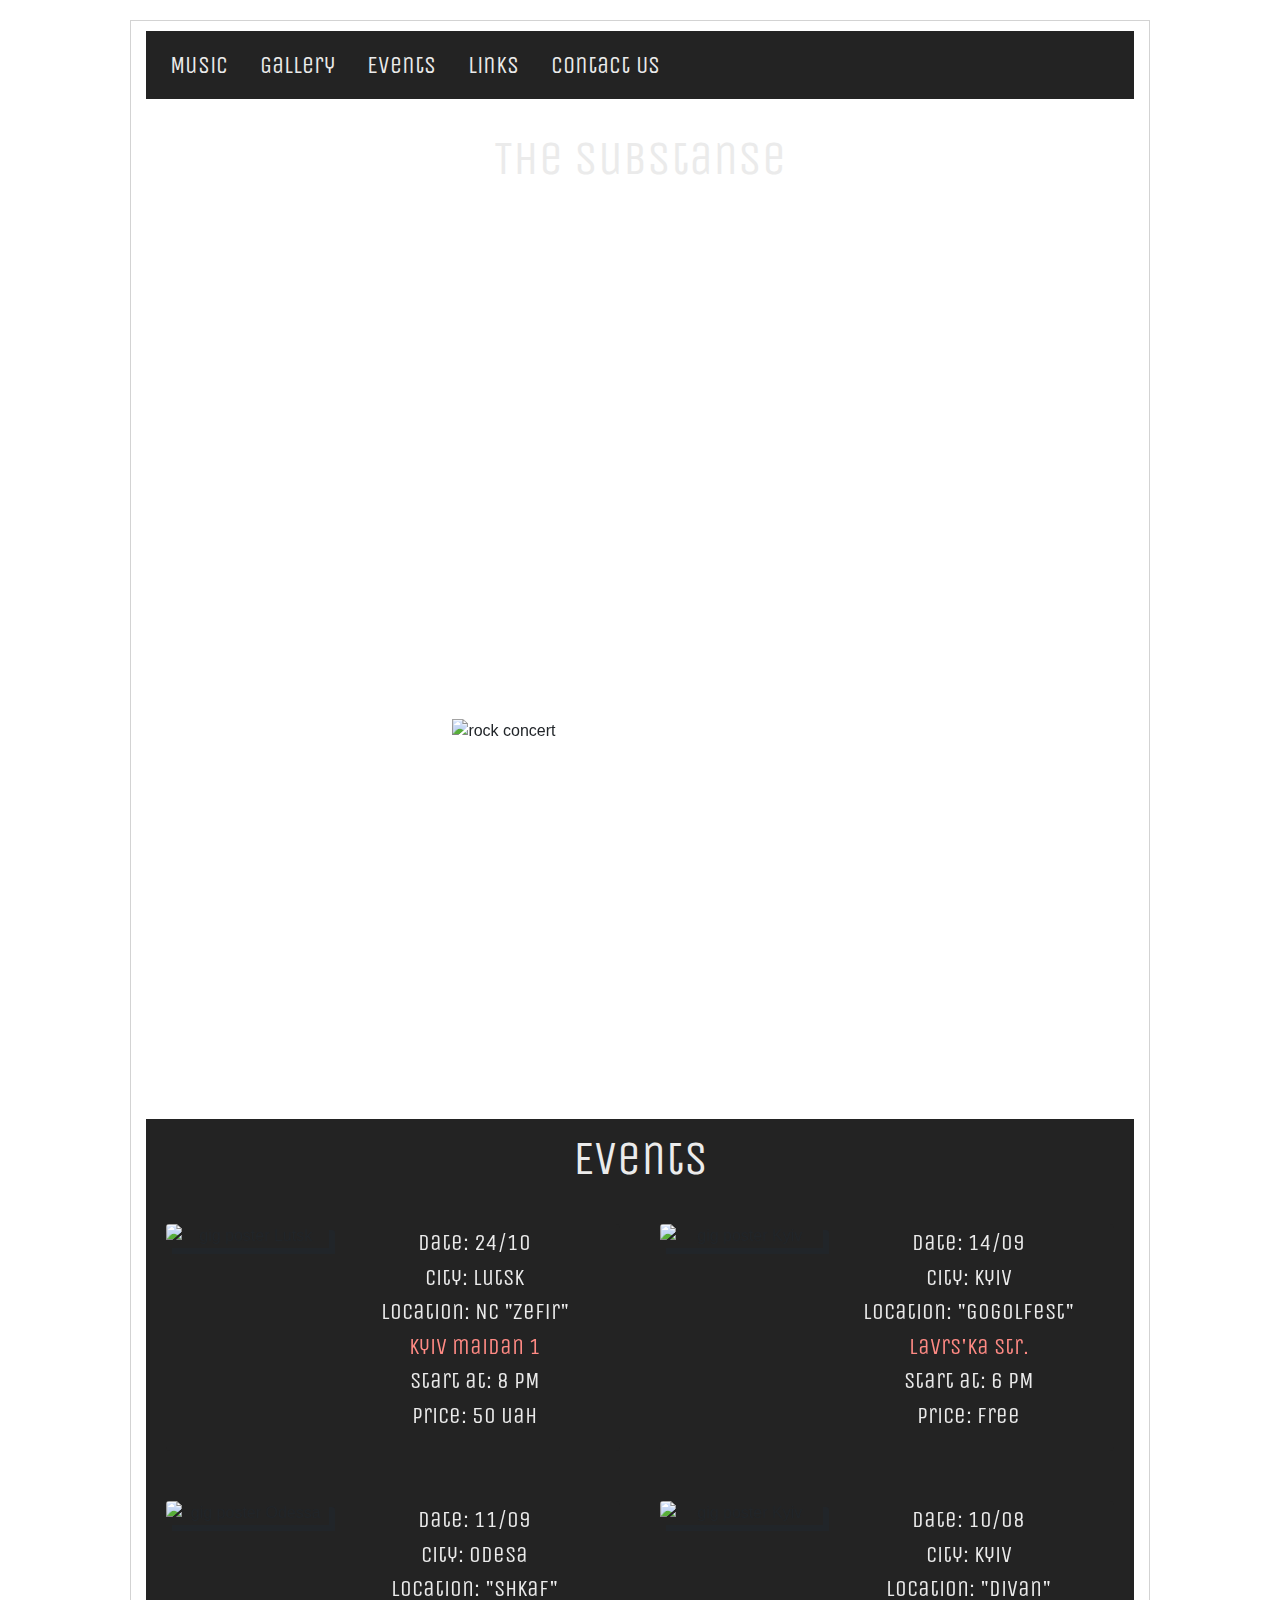
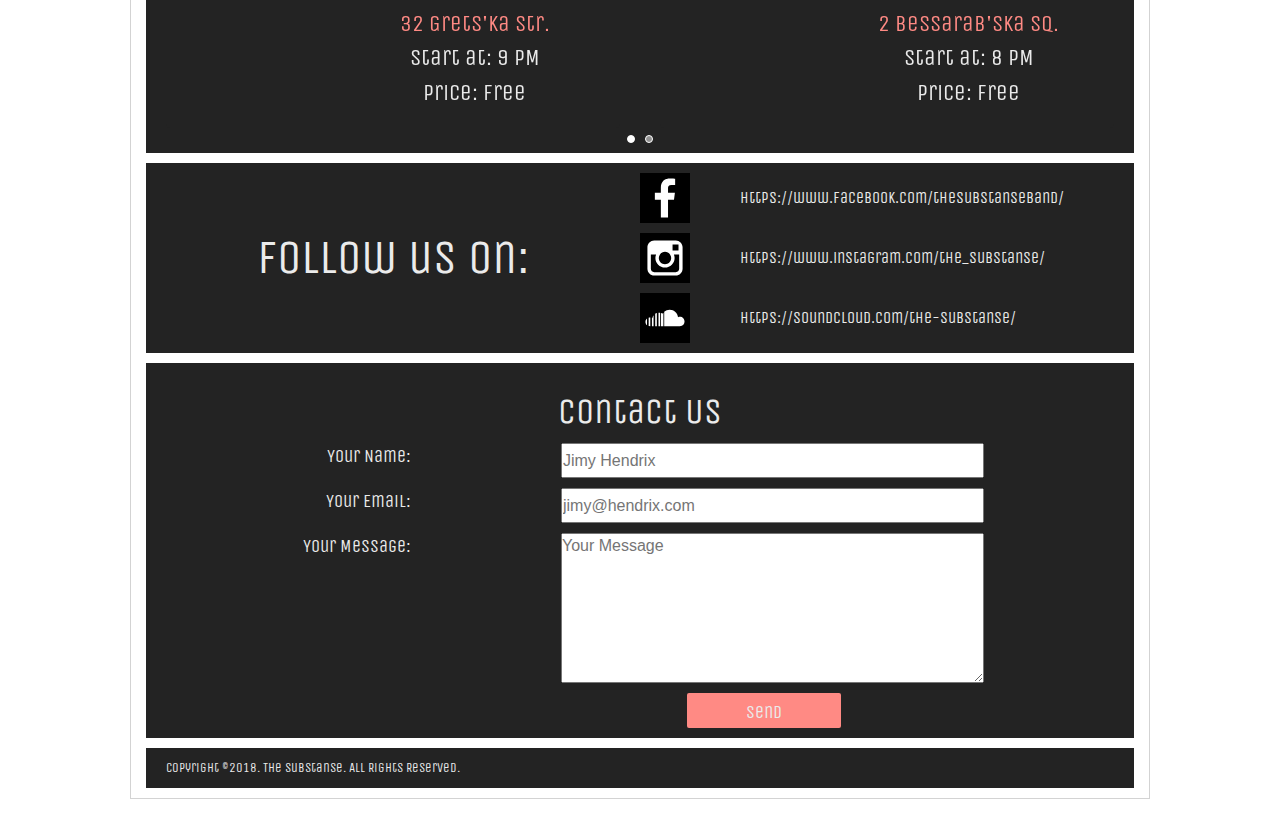
==== commit 52cf5e41: "DelA" ====
--- a/index.html
+++ b/index.html
@@ -51,7 +51,7 @@
                 <h1>The Substanse</h1>
                 <div class="on-hover">
                     <p>The Substanse is a young indie/post rock band formed in Lutsk (Ukraine), in 2013. Till now the band performed at major Ukrainian festivals, such as Gogol Fest, Slava Frolova Art Picnic, etc. The Substanse released one EP album, 5 singles
-                        and one LP called 'Selencia'. During last two years the band played in Lutsk, Rivne, Lviv, Kyiv, Odessa, Dnipropetrovsk, Mykolaiv etc. <a href="info.html" target="_blank">More info...</a></p>
+                        and one LP called 'Selencia'. During last two years the band played in Lutsk, Rivne, Lviv, Kyiv, Odessa, Dnipropetrovsk, Mykolaiv etc.</p>
                 </div>
             </section>
         </header>
@@ -75,28 +75,28 @@
                 </ol>
                 <div class="carousel-inner">
                     <div class="carousel-item active">
-                        <img class="d-block w-100" src="img/carousel/art-room-sbs.jpg" alt="First slide">
-                    </div>
-                    <div class="carousel-item">
-                        <img class="d-block w-100" src="img/carousel/lutsk-drums.jpg" alt="Second slide">
-                    </div>
-                    <div class="carousel-item">
-                        <img class="d-block w-100" src="img/carousel/sbs-skybar.jpg" alt="Third slide">
-                    </div>
-                    <div class="carousel-item">
-                        <img class="d-block w-100" src="img/carousel/stage-dive.jpg" alt="Third slide">
-                    </div>
-                    <div class="carousel-item">
-                        <img class="d-block w-100" src="img/carousel/lutsk-croud.jpg" alt="Third slide">
-                    </div>
-                    <div class="carousel-item">
-                        <img class="d-block w-100" src="img/carousel/skybar.jpg" alt="Third slide">
-                    </div>
-                    <div class="carousel-item">
-                        <img class="d-block w-100" src="img/carousel/divan-sbs.jpg" alt="Third slide">
-                    </div>
-                    <div class="carousel-item">
-                        <img class="d-block w-100" src="img/carousel/sbs-photo.jpg" alt="Third slide">
+                        <img class="d-block w-100" src="img/carousel/art-room-sbs.jpg" alt="rock concert">
+                    </div>
+                    <div class="carousel-item">
+                        <img class="d-block w-100" src="img/carousel/lutsk-drums.jpg" alt="band drummer">
+                    </div>
+                    <div class="carousel-item">
+                        <img class="d-block w-100" src="img/carousel/sbs-skybar.jpg" alt="open-air concert">
+                    </div>
+                    <div class="carousel-item">
+                        <img class="d-block w-100" src="img/carousel/stage-dive.jpg" alt="stage dive">
+                    </div>
+                    <div class="carousel-item">
+                        <img class="d-block w-100" src="img/carousel/lutsk-croud.jpg" alt="rock concert">
+                    </div>
+                    <div class="carousel-item">
+                        <img class="d-block w-100" src="img/carousel/skybar.jpg" alt="open-air concert">
+                    </div>
+                    <div class="carousel-item">
+                        <img class="d-block w-100" src="img/carousel/divan-sbs.jpg" alt="rock concert">
+                    </div>
+                    <div class="carousel-item">
+                        <img class="d-block w-100" src="img/carousel/sbs-photo.jpg" alt=" band photo shoot">
                     </div>
                 </div>
 
--- a/css/index.css
+++ b/css/index.css
@@ -232,13 +232,6 @@
     margin-bottom: 10px;
     grid-row-gap: 10px;
 }
-
-.container {
-    max-width: 1020px;
-    margin: auto;
-    display: block;
-}
-
 
 .about {
     display: grid;
@@ -383,31 +376,31 @@
 }
 
 .spinner {
-  width: 40px;
-  height: 40px;
+  width: 150px;
+  height: 150px;
   background-color: #ff5d55;
-
-  margin: 100px auto;
-  -webkit-animation: sk-rotateplane 1.2s infinite ease-in-out;
-  animation: sk-rotateplane 1.2s infinite ease-in-out;
+  margin: 0 auto;
+  padding: 0;
+  -webkit-animation: sk-rotateplane 1.1s infinite ease-in-out;
+  animation: sk-rotateplane 1.1s infinite ease-in-out;
 }
 
 @-webkit-keyframes sk-rotateplane {
-  0% { -webkit-transform: perspective(120px) }
-  50% { -webkit-transform: perspective(120px) rotateY(180deg) }
-  100% { -webkit-transform: perspective(120px) rotateY(180deg)  rotateX(180deg) }
+  0% { -webkit-transform: perspective(240px) }
+  50% { -webkit-transform: perspective(240px) rotateY(180deg) }
+  100% { -webkit-transform: perspective(240px) rotateY(180deg)  rotateX(180deg) }
 }
 
 @keyframes sk-rotateplane {
   0% { 
-    transform: perspective(120px) rotateX(0deg) rotateY(0deg);
-    -webkit-transform: perspective(120px) rotateX(0deg) rotateY(0deg) 
+    transform: perspective(240px) rotateX(0deg) rotateY(0deg);
+    -webkit-transform: perspective(240px) rotateX(0deg) rotateY(0deg) 
   } 50% { 
-    transform: perspective(120px) rotateX(-180.1deg) rotateY(0deg);
-    -webkit-transform: perspective(120px) rotateX(-180.1deg) rotateY(0deg) 
+    transform: perspective(240px) rotateX(-180.1deg) rotateY(0deg);
+    -webkit-transform: perspective(240px) rotateX(-180.1deg) rotateY(0deg) 
   } 100% { 
-    transform: perspective(120px) rotateX(-180deg) rotateY(-179.9deg);
-    -webkit-transform: perspective(120px) rotateX(-180deg) rotateY(-179.9deg);
+    transform: perspective(240px) rotateX(-180deg) rotateY(-179.9deg);
+    -webkit-transform: perspective(240px) rotateX(-180deg) rotateY(-179.9deg);
   }
 }
 
@@ -663,6 +656,14 @@
         margin-bottom: 10px;
     }
     
+    .container {
+        max-width: 1020px;
+        margin: auto;
+        border: 1px solid #d3d3d3;
+        margin-bottom: 0;
+        margin-top: 0;
+    }
+    
     .card {
         background-color: #232323;
         text-align: center;
